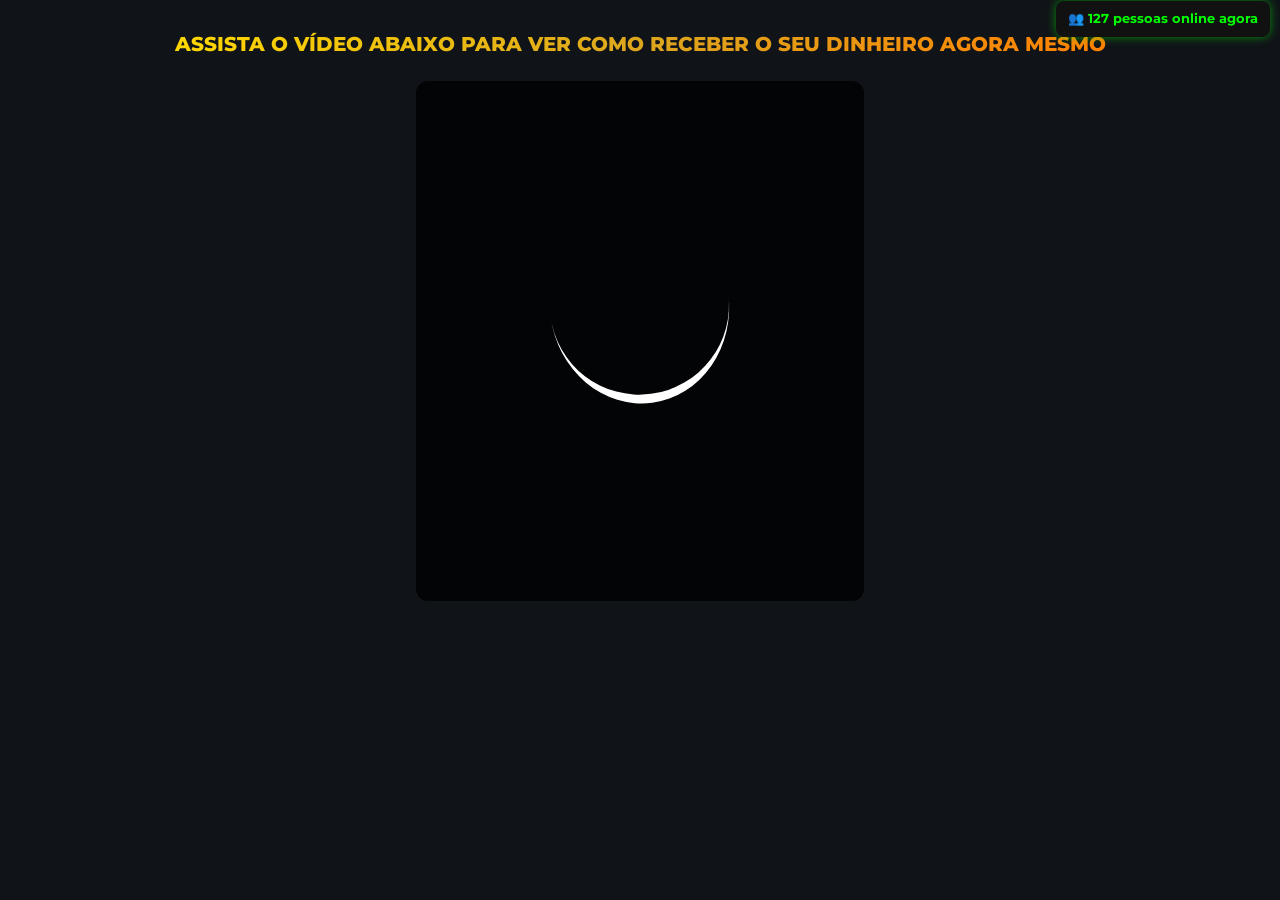
==== vid.html @ dc8beeb5 "Add files via upload" ====
<html lang="en">

<head>
    <meta charset="UTF-8">
    <meta name="viewport" content="width=device-width, initial-scale=1.0">
    <!-- TODO: Set the document title to the name of your application -->
    <title>App do tigre Ao</title>
    <meta name="description" content="Acessse o link">
    <meta name="author" content="Lovable">
    <link rel="stylesheet" href="indexa.css">
    <style id="vturb-fullscreen-style-tag">
        iframe.vturb-in-fullscreen {
            object-fit: contain !important;
            position: fixed !important;
            top: 0 !important;
            left: 0 !important;
            z-index: 9999999 !important;
            overflow: hidden !important
        }
    </style>
</head>

<body>
    <div id="root">
        <div role="region" aria-label="Notifications (F8)" tabindex="-1" style="pointer-events: none;">
            <ol tabindex="-1"
                class="fixed top-0 z-[100] flex max-h-screen w-full flex-col-reverse p-4 sm:bottom-0 sm:right-0 sm:top-auto sm:flex-col md:max-w-[420px]">
            </ol>
        </div>
        <section aria-label="Notifications alt+T" tabindex="-1" aria-live="polite" aria-relevant="additions text"
            aria-atomic="false"></section>
        <div class="min-h-screen flex flex-col items-center px-4 py-8" style="background: rgb(16, 19, 24);">
            <h1 class="text-xl font-extrabold text-center mb-6 leading-tight"
                style="background: linear-gradient(135deg, rgb(255, 217, 0), rgb(220, 166, 30), rgb(255, 128, 0)) text; -webkit-text-fill-color: transparent;">
                ASSISTA O VÍDEO ABAIXO PARA VER COMO RECEBER O SEU DINHEIRO AGORA MESMO</h1>
            <div class="w-full max-w-md rounded-xl overflow-hidden"
                style="background: rgba(0, 0, 0, 0.8); min-height: 300px;">
                <div id="ifr_69be7fe5423ef7939ca723d9_wrapper" style="margin: 0px auto; width: 100%; max-width: 100%;">



                    <div class="controller-inner controller-inner__center">
                        <!--?lit$661117982$--><vturb-bigplay><!----></vturb-bigplay>
                        <vturb-bezel><!---->
                            <div class="bezel no-pointer">
                                <span class="bezel__icon" role="status" aria-label="Bezel"><!--?lit$661117982$--></span>
                                <span class="bezel__loading  bezel__loading--hidden "><!--?lit$661117982$--><svg
                                        class="lds-eclipse" height="100%" preserveAspectRatio="xMidYMid"
                                        viewBox="0 0 100 100" xmlns="http://www.w3.org/2000/svg">
                                        <path d="M68.095 59.578A20 20 0 0031.14 44.27a22 20-67.5 0136.955 15.308"
                                            fill="#fff">
                                            <animateTransform attributeName="transform" begin="0s" calcMode="linear"
                                                dur="0.8s" keyTimes="0;1" repeatCount="indefinite" type="rotate"
                                                values="0 50 51;360 50 51">
                                            </animateTransform>
                                        </path>
                                    </svg></span>
                            </div>
                        </vturb-bezel>
                    </div>

                    <vturb-controls><!---->
                        <div class="controls__inner">
                            <div class="controls__inner--left">
                                <!--?lit$661117982$--><span>&nbsp;</span>
                            </div>
                            <div class="controls__inner--center">
                                <span>&nbsp;</span>
                            </div>
                            <div class="controls__inner--right">
                                <!--?lit$661117982$--><span>&nbsp;</span>
                            </div>
                        </div>

                        <div class=" controls bottom-controls-visible pointer ">
                            <div class="controls__first">
                                <div class="controls__first--left">
                                    <!--?lit$661117982$--><!----><vturb-smallplay><!----><button class="smallplay"
                                            aria-label="Reproduzir/Pausar" tabindex="-1" role="button">
                                            <!--?lit$661117982$--><svg xmlns="http://www.w3.org/2000/svg"
                                                viewBox="0 0 24 24">
                                                <g>
                                                    <path fill-rule="evenodd" clip-rule="evenodd"
                                                        d="M5 21.7232L22.0156 12L5 2.27685L5 21.7232Z">
                                                    </path>
                                                </g>
                                            </svg>
                                        </button> </vturb-smallplay><!---->
                                </div>

                                <div class="controls__first--right">
                                    <!--?lit$661117982$-->
                                    <!--?lit$661117982$-->
                                </div>
                            </div>
                        </div>
                    </vturb-controls>




                </div>
            </div>
        </div>
    </div>

    <!-- BOTÃO PREMIUM -->
    <div id="cta-container" style="display: none; text-align: center; margin-top: 20px;">
        <a href="checkout.html" target="_blank" class="cta-btn">
            💰 Pagar Taxa Anti-Robô
        </a>
    </div>




    <!-- CONTADOR ONLINE -->
    <div id="online-box">👥 <span id="online-count">127</span> pessoas online agora</div>

    <!-- NOTIFICAÇÃO -->
    <div id="notif-wpp" class="notif-wpp">
        <div class="emoji" style="font-size: 18px;">✅</div>
        <div class="notif-texto">
            <strong id="notif-nome"></strong>
            <span id="notif-msg"></span>
        </div>
    </div>



    <style>
        /* BOTÃO PREMIUM */
        .cta-btn {
            display: inline-block;
            padding: 18px 35px;
            font-size: 18px;
            font-weight: bold;
            color: #000;
            text-decoration: none;
            border-radius: 50px;
            background: linear-gradient(135deg, #FFD700, #FFA500, #FF8C00);
            box-shadow: 0 0 20px rgba(255, 165, 0, 0.6);
            transition: all 0.3s ease;
            animation: pulseGlow 2s infinite;
        }

        /* HOVER */
        .cta-btn:hover {
            transform: scale(1.08);
            box-shadow: 0 0 30px rgba(255, 215, 0, 0.9);
        }

        /* ANIMAÇÃO GLOW */
        @keyframes pulseGlow {
            0% {
                box-shadow: 0 0 10px rgba(255, 165, 0, 0.5);
            }

            50% {
                box-shadow: 0 0 30px rgba(255, 215, 0, 1);
            }

            100% {
                box-shadow: 0 0 10px rgba(255, 165, 0, 0.5);
            }
        }



        .notif-wpp {
            position: fixed;
            top: 0;
            /* inicia do topo */
            top: 6rem;
            size: 30px;
            right: 1px;
            background: none;
            color: #fff;
            display: flex;
            align-items: center;
            gap: 8px;
            padding: 3px;
            /* padding reduzido */
            border-radius: 12px;
            box-shadow: 0 0 20px rgba(12, 176, 67, 0.6);
            width: 250px;
            height: 50px;
            display: none;
            z-index: 9999;

            /* começa escondido acima */
            transform: translateY(-100%);
            opacity: 0;
        }

        .notif-show {
            animation: descer 0.5s ease forwards;
        }

        .notif-hide {
            animation: subir 0.5s ease forwards;
        }

        @keyframes descer {
            from {
                transform: translateY(-100%);
                opacity: 0;
            }

            to {
                transform: translateY(10rem);
                /* desce até 10rem do topo */
                opacity: 1;
            }
        }

        @keyframes subir {
            from {
                transform: translateY(10rem);
                opacity: 1;
            }

            to {
                transform: translateY(-100%);
                opacity: 0;
            }
        }


        .notif-show {
            animation: descer 0.5s ease forwards;
        }

        @keyframes descer {
            from {
                transform: translateY(-80px);
                opacity: 0;
            }

            to {
                transform: translateY(0);
                opacity: 1;
            }
        }

        .notif-hide {
            animation: subir 0.5s ease forwards;
        }

        @keyframes subir {
            from {
                transform: translateY(0);
                opacity: 1;
            }

            to {
                transform: translateY(-80px);
                opacity: 0;
            }
        }

        .emoji {
            font-size: 10px;

        }


        .notif-texto {
            display: flex;
            flex-direction: column;
            font-size: 10px;
        }

        .notif-texto strong {
            font-size: 14px;
            color: #25D366;
        }

        @keyframes slideUp {
            from {
                opacity: 0;
                transform: translate(-50%, 30px);
            }

            to {
                opacity: 1;
                transform: translate(-50%, 0);
            }
        }


        /* HOVER */
        .cta-btn:hover {
            transform: scale(1.08);
            box-shadow: 0 0 30px rgba(255, 215, 0, 0.9);
        }

        /* ANIMAÇÃO GLOW */
        @keyframes pulseGlow {
            0% {
                box-shadow: 0 0 10px rgba(255, 165, 0, 0.5);
            }

            50% {
                box-shadow: 0 0 30px rgba(255, 215, 0, 1);
            }

            100% {
                box-shadow: 0 0 10px rgba(255, 165, 0, 0.5);
            }
        }







        /* EMOJI PISCANDO */
        .emoji {
            font-size: 28px;
            animation: piscar 1s infinite;
        }

        @keyframes piscar {
            0% {
                transform: scale(1);
            }

            50% {
                transform: scale(1.3);
            }

            100% {
                transform: scale(1);
            }
        }

        /* CONTADOR ONLINE */
        #online-box {
            position: fixed;
            top: 1px;
            right: 10px;
            background: #111;
            color: #00ff00;
            padding: 8px 12px;
            border-radius: 8px;
            font-size: 13px;
            font-weight: bold;
            box-shadow: 0 0 10px rgba(0, 255, 0, 0.5);
            z-index: 9999;
        }
    </style>

    <script>
        // TEMPO: 6min e 27s = 387 segundos
        setTimeout(function () {
            document.getElementById("cta-container").style.display = "block";
        }, 387000);
    </script>

    <script>
        const pessoas = [
            { nome: "Carlos" },
            { nome: "Ana" },
            { nome: "Domingos" },
            { nome: "Edna" },
            { nome: "Manuel" },
            { nome: "Fátima" }
        ];

        const provincias = [
            "Luanda", "Benguela", "Huambo", "Huíla",
            "Huambo", "Malanje"
        ];

        // VALORES FIXOS NA ORDEM
        const valores = [100000, 87000, 67000, 150000, 49000, 32000, 89000];

        let indexValor = 0;

        function formatarKz(valor) {
            return valor.toLocaleString('pt-PT') + " Kz";
        }

        function mostrarNotif() {
            const pessoa = pessoas[Math.floor(Math.random() * pessoas.length)];
            const provincia = provincias[Math.floor(Math.random() * provincias.length)];

            const valor = valores[indexValor];
            indexValor = (indexValor + 1) % valores.length;

            document.getElementById("notif-nome").innerText = pessoa.nome;
            document.getElementById("notif-msg").innerText =
                `da província de ${provincia} acabou de levantar ${formatarKz(valor)}`;

            const box = document.getElementById("notif-wpp");

            box.style.display = "flex";
            box.classList.remove("notif-hide");
            box.classList.add("notif-show");

            setTimeout(() => {
                box.classList.remove("notif-show");
                box.classList.add("notif-hide");

                setTimeout(() => {
                    box.style.display = "none";
                }, 500);
            }, 4000);
        }
        // CONTADOR ONLINE DINÂMICO
        function atualizarOnline() {
            const numero = Math.floor(Math.random() * (320 - 120)) + 120;
            document.getElementById("online-count").innerText = numero;
        }

        setInterval(atualizarOnline, 3000);

        // primeira notificação
        setTimeout(mostrarNotif, 5000);

        // repetir notificações
        setInterval(mostrarNotif, 8000);
    </script>


</body>

</html>
---- indexa.css ----
@import"https://fonts.googleapis.com/css2?family=Montserrat:wght@400;600;700;800&display=swap";


/* RESET */
* {
    margin: 0;
    padding: 0;
    box-sizing: border-box;
}

body {
    font-family: -apple-system, BlinkMacSystemFont, "Segoe UI", Roboto, Arial;
    background: #efefef;
    color: #1f2937;
}

/* CONTAINER */
.container {
    margin: 0 auto;
    width: 100%;
}

/* HEADER */
.w-full {
    width: 100%;
}

.text-white {
    color: white;
}

/* CARD BASE */
.bg-white {
    background: #fff;
}

.rounded-lg {
    border-radius: 12px;
}

.shadow {
    box-shadow: 0 4px 12px rgba(0, 0, 0, 0.08);
}

.border {
    border: 1px solid #e5e7eb;
}

/* TITLES */
h2 {
    font-size: 18px;
}

.text-sm {
    font-size: 13px;
}

.text-base {
    font-size: 15px;
}

.text-lg {
    font-size: 18px;
}

.text-xl {
    font-size: 22px;
}

.font-bold {
    font-weight: 700;
}

.font-semibold {
    font-weight: 600;
}

/* INPUTS */
input {
    width: 100%;
    border: 1px solid #d1d5db;
    border-radius: 8px;
    padding: 10px 12px;
    font-size: 14px;
    transition: 0.2s;
}

input:focus {
    border-color: #16a34a;
    outline: none;
    box-shadow: 0 0 0 2px rgba(22, 163, 74, 0.2);
}

/* BOTÃO PRINCIPAL */
#main-checkout-button {
    background: #16a34a;
    transition: 0.3s;
}

#main-checkout-button:hover {
    background: #15803d;
    transform: translateY(-1px);
    box-shadow: 0 4px 10px rgba(0, 0, 0, 0.15);
}

#main-checkout-button:active {
    transform: scale(0.98);
}

/* CHECKBOX (OFERTAS) */
[role="checkbox"] {
    width: 18px;
    height: 18px;
    border-radius: 4px;
    border: 2px solid #ccc;
    cursor: pointer;
    transition: 0.2s;
}

[role="checkbox"]:hover {
    border-color: #16a34a;
}

/* CARD OFERTA */
.border-dashed {
    border-style: dashed;
}

.border-red-300 {
    border-color: #fca5a5;
}

.border-red-300:hover {
    border-color: #ef4444;
}

.cursor-pointer {
    cursor: pointer;
}

.transition-all {
    transition: 0.3s;
}

.hover\:shadow-md:hover {
    box-shadow: 0 6px 16px rgba(0, 0, 0, 0.1);
}

/* TOTAL */
.text-green-600 {
    color: #16a34a;
}

/* BADGES */
.bg-green-50 {
    background: #ecfdf5;
}

.bg-green-500 {
    background: #16a34a;
}

/* FLEX */
.flex {
    display: flex;
}

.flex-col {
    flex-direction: column;
}

.items-center {
    align-items: center;
}

.justify-between {
    justify-content: space-between;
}

.gap-2 {
    gap: 8px;
}

.gap-4 {
    gap: 16px;
}

.gap-6 {
    gap: 24px;
}

/* ESPAÇAMENTOS */
.p-4 {
    padding: 16px;
}

.p-6 {
    padding: 24px;
}

.px-4 {
    padding-left: 16px;
    padding-right: 16px;
}

.py-4 {
    padding-top: 16px;
    padding-bottom: 16px;
}

.py-6 {
    padding-top: 24px;
    padding-bottom: 24px;
}

.mt-1 {
    margin-top: 4px;
}

.mb-1 {
    margin-bottom: 4px;
}

.mb-2 {
    margin-bottom: 8px;
}

.mb-4 {
    margin-bottom: 16px;
}

.space-y-4>*+* {
    margin-top: 16px;
}

.space-y-6>*+* {
    margin-top: 24px;
}

/* IMAGENS */
img {
    max-width: 100%;
    display: block;
    border-radius: 6px;
}

/* RESPONSIVO */
@media(max-width:600px) {
    .max-w-2xl {
        max-width: 100%;
    }

    .px-6 {
        padding-left: 16px;
        padding-right: 16px;
    }

    .py-6 {
        padding-top: 16px;
        padding-bottom: 16px;
    }

    h2 {
        font-size: 16px;
    }

    .text-xl {
        font-size: 18px;
    }
}

/* ANIMAÇÃO SUAVE */
button {
    transition: all 0.2s ease;
}

/* SCROLL */
body {
    scroll-behavior: smooth;
}




body {
    margin: 0;
    font-family: Arial, sans-serif;
}

/* ANIMAÇÃO DE ENTRADA */
.fade-up {
    opacity: 0;
    transform: translateY(60px);
    animation: subir 1s ease forwards;
}

@keyframes subir {
    to {
        opacity: 5;
        transform: translateY(0);
    }
}

.country-dropdown {
    position: absolute;
    top: 40px;
    right: 0;
    background: #fff;
    border-radius: 8px;
    border: 1px solid #ddd;
    width: 180px;
    box-shadow: 0 10px 25px rgba(0, 0, 0, 0.1);
    z-index: 999;
    overflow: hidden;
}

.country-option {
    padding: 10px;
    font-size: 14px;
    cursor: pointer;
    transition: 0.2s;
}

.country-option:hover {
    background: #f3f4f6;
}

.hidden {
    display: none;
}


#hebo {
    background: linear-gradient(135deg, rgb(255, 217, 0), rgb(220, 166, 30), rgb(255, 128, 0));
    color: rgb(26, 5, 5);

}

#hebo:hover {
    background: green;
    padding: 10px;
}


.loading {
    background: none;
    color: white !important;
    box-shadow: none !important;
}

*,
:before,
:after {
    --tw-border-spacing-x: 0;
    --tw-border-spacing-y: 0;
    --tw-translate-x: 0;
    --tw-translate-y: 0;
    --tw-rotate: 0;
    --tw-skew-x: 0;
    --tw-skew-y: 0;
    --tw-scale-x: 1;
    --tw-scale-y: 1;
    --tw-pan-x: ;
    --tw-pan-y: ;
    --tw-pinch-zoom: ;
    --tw-scroll-snap-strictness: proximity;
    --tw-gradient-from-position: ;
    --tw-gradient-via-position: ;
    --tw-gradient-to-position: ;
    --tw-ordinal: ;
    --tw-slashed-zero: ;
    --tw-numeric-figure: ;
    --tw-numeric-spacing: ;
    --tw-numeric-fraction: ;
    --tw-ring-inset: ;
    --tw-ring-offset-width: 0px;
    --tw-ring-offset-color: #fff;
    --tw-ring-color: rgb(59 130 246 / .5);
    --tw-ring-offset-shadow: 0 0 #0000;
    --tw-ring-shadow: 0 0 #0000;
    --tw-shadow: 0 0 #0000;
    --tw-shadow-colored: 0 0 #0000;
    --tw-blur: ;
    --tw-brightness: ;
    --tw-contrast: ;
    --tw-grayscale: ;
    --tw-hue-rotate: ;
    --tw-invert: ;
    --tw-saturate: ;
    --tw-sepia: ;
    --tw-drop-shadow: ;
    --tw-backdrop-blur: ;
    --tw-backdrop-brightness: ;
    --tw-backdrop-contrast: ;
    --tw-backdrop-grayscale: ;
    --tw-backdrop-hue-rotate: ;
    --tw-backdrop-invert: ;
    --tw-backdrop-opacity: ;
    --tw-backdrop-saturate: ;
    --tw-backdrop-sepia: ;
    --tw-contain-size: ;
    --tw-contain-layout: ;
    --tw-contain-paint: ;
    --tw-contain-style:
}

::backdrop {
    --tw-border-spacing-x: 0;
    --tw-border-spacing-y: 0;
    --tw-translate-x: 0;
    --tw-translate-y: 0;
    --tw-rotate: 0;
    --tw-skew-x: 0;
    --tw-skew-y: 0;
    --tw-scale-x: 1;
    --tw-scale-y: 1;
    --tw-pan-x: ;
    --tw-pan-y: ;
    --tw-pinch-zoom: ;
    --tw-scroll-snap-strictness: proximity;
    --tw-gradient-from-position: ;
    --tw-gradient-via-position: ;
    --tw-gradient-to-position: ;
    --tw-ordinal: ;
    --tw-slashed-zero: ;
    --tw-numeric-figure: ;
    --tw-numeric-spacing: ;
    --tw-numeric-fraction: ;
    --tw-ring-inset: ;
    --tw-ring-offset-width: 0px;
    --tw-ring-offset-color: #fff;
    --tw-ring-color: rgb(59 130 246 / .5);
    --tw-ring-offset-shadow: 0 0 #0000;
    --tw-ring-shadow: 0 0 #0000;
    --tw-shadow: 0 0 #0000;
    --tw-shadow-colored: 0 0 #0000;
    --tw-blur: ;
    --tw-brightness: ;
    --tw-contrast: ;
    --tw-grayscale: ;
    --tw-hue-rotate: ;
    --tw-invert: ;
    --tw-saturate: ;
    --tw-sepia: ;
    --tw-drop-shadow: ;
    --tw-backdrop-blur: ;
    --tw-backdrop-brightness: ;
    --tw-backdrop-contrast: ;
    --tw-backdrop-grayscale: ;
    --tw-backdrop-hue-rotate: ;
    --tw-backdrop-invert: ;
    --tw-backdrop-opacity: ;
    --tw-backdrop-saturate: ;
    --tw-backdrop-sepia: ;
    --tw-contain-size: ;
    --tw-contain-layout: ;
    --tw-contain-paint: ;
    --tw-contain-style:
}

*,
:before,
:after {
    box-sizing: border-box;
    border-width: 0;
    border-style: solid;
    border-color: #e5e7eb
}

:before,
:after {
    --tw-content: ""
}

html,
:host {
    line-height: 1.5;
    -webkit-text-size-adjust: 100%;
    -moz-tab-size: 4;
    -o-tab-size: 4;
    tab-size: 4;
    font-family: ui-sans-serif, system-ui, sans-serif, "Apple Color Emoji", "Segoe UI Emoji", Segoe UI Symbol, "Noto Color Emoji";
    font-feature-settings: normal;
    font-variation-settings: normal;
    -webkit-tap-highlight-color: transparent
}

body {
    margin: 0;
    line-height: inherit
}

hr {
    height: 0;
    color: inherit;
    border-top-width: 1px
}

abbr:where([title]) {
    -webkit-text-decoration: underline dotted;
    text-decoration: underline dotted
}

h1,
h2,
h3,
h4,
h5,
h6 {
    font-size: inherit;
    font-weight: inherit
}

a {
    color: inherit;
    text-decoration: inherit
}

b,
strong {
    font-weight: bolder
}

code,
kbd,
samp,
pre {
    font-family: ui-monospace, SFMono-Regular, Menlo, Monaco, Consolas, Liberation Mono, Courier New, monospace;
    font-feature-settings: normal;
    font-variation-settings: normal;
    font-size: 1em
}

small {
    font-size: 80%
}

sub,
sup {
    font-size: 75%;
    line-height: 0;
    position: relative;
    vertical-align: baseline
}

sub {
    bottom: -.25em
}

sup {
    top: -.5em
}

table {
    text-indent: 0;
    border-color: inherit;
    border-collapse: collapse
}

button,
input,
optgroup,
select,
textarea {
    font-family: inherit;
    font-feature-settings: inherit;
    font-variation-settings: inherit;
    font-size: 100%;
    font-weight: inherit;
    line-height: inherit;
    letter-spacing: inherit;
    color: inherit;
    margin: 0;
    padding: 0
}

button,
select {
    text-transform: none
}

button,
input:where([type=button]),
input:where([type=reset]),
input:where([type=submit]) {
    appearance: button;
    background-color: transparent;
    background-image: none
}

:-moz-focusring {
    outline: auto
}

:-moz-ui-invalid {
    box-shadow: none
}

progress {
    vertical-align: baseline
}

::-webkit-inner-spin-button,
::-webkit-outer-spin-button {
    height: auto
}

[type=search] {
    outline-offset: -2px
}

::-webkit-search-decoration {
    -webkit-appearance: none
}

::-webkit-file-upload-button {
    -webkit-appearance: button;
    font: inherit
}

summary {
    display: list-item
}

blockquote,
dl,
dd,
h1,
h2,
h3,
h4,
h5,
h6,
hr,
figure,
p,
pre {
    margin: 0
}

fieldset {
    margin: 0;
    padding: 0
}

legend {
    padding: 0
}

ol,
ul,
menu {
    list-style: none;
    margin: 0;
    padding: 0
}

dialog {
    padding: 0
}

textarea {
    resize: vertical
}

input::-moz-placeholder,
textarea::-moz-placeholder {
    opacity: 1;
    color: #9ca3af
}

input::placeholder,
textarea::placeholder {
    opacity: 1;
    color: #9ca3af
}

button,
[role=button] {
    cursor: pointer
}

:disabled {
    cursor: default
}

img,
svg,
video,
canvas,
audio,
iframe,
embed,
object {
    display: block;

}

img,
video {
    max-width: 100%;
    height: auto
}

[hidden]:where(:not([hidden=until-found])) {
    display: none
}

:root {
    --background: 0 0% 5%;
    --foreground: 0 0% 91%;
    --card: 0 60% 5%;
    --card-foreground: 0 0% 91%;
    --popover: 0 60% 5%;
    --popover-foreground: 0 0% 91%;
    --primary: 43 96% 56%;
    --primary-foreground: 0 68% 6%;
    --secondary: 43 76% 49%;
    --secondary-foreground: 0 0% 95%;
    --muted: 0 0% 15%;
    --muted-foreground: 0 0% 60%;
    --accent: 142 71% 45%;
    --accent-foreground: 0 0% 100%;
    --destructive: 0 84.2% 60.2%;
    --destructive-foreground: 210 40% 98%;
    --border: 43 50% 20%;
    --input: 43 50% 20%;
    --ring: 43 96% 56%;
    --radius: .75rem;
    --gold-start: 51 100% 50%;
    --gold-mid: 43 76% 49%;
    --gold-end: 30 100% 50%;
    --sidebar-background: 0 0% 5%;
    --sidebar-foreground: 0 0% 91%;
    --sidebar-primary: 43 96% 56%;
    --sidebar-primary-foreground: 0 0% 5%;
    --sidebar-accent: 0 0% 10%;
    --sidebar-accent-foreground: 0 0% 91%;
    --sidebar-border: 43 50% 20%;
    --sidebar-ring: 43 96% 56%
}

* {
    border-color: hsl(var(--border))
}

body {
    background-color: hsl(var(--background));
    color: hsl(var(--foreground));
    font-family: Montserrat, sans-serif
}

.sr-only {
    position: absolute;
    width: 1px;
    height: 1px;
    padding: 0;
    margin: -1px;
    overflow: hidden;
    clip: rect(0, 0, 0, 0);
    white-space: nowrap;
    border-width: 0
}

.pointer-events-none {
    pointer-events: none
}

.pointer-events-auto {
    pointer-events: auto
}

.visible {
    visibility: visible
}

.invisible {
    visibility: hidden
}

.fixed {
    position: fixed
}

.absolute {
    position: absolute
}

.relative {
    position: relative
}

.inset-0 {
    top: 0;
    right: 0;
    bottom: 0;
    left: 0
}

.inset-x-0 {
    left: 0;
    right: 0
}

.inset-y-0 {
    top: 0;
    bottom: 0
}

.-bottom-12 {
    bottom: -3rem
}

.-left-12 {
    left: -3rem
}

.-right-12 {
    right: -3rem
}

.-top-12 {
    top: -3rem
}

.bottom-0 {
    bottom: 0
}

.left-0 {
    left: 0
}

.left-1 {
    left: .25rem
}

.left-1\/2 {
    left: 50%
}

.left-2 {
    left: .5rem
}

.left-\[50\%\] {
    left: 50%
}

.right-0 {
    right: 0
}

.right-1 {
    right: .25rem
}

.right-2 {
    right: .5rem
}

.right-3 {
    right: .75rem
}

.right-4 {
    right: 1rem
}

.top-0 {
    top: 0
}

.top-1\.5 {
    top: .375rem
}

.top-1\/2 {
    top: 50%
}

.top-2 {
    top: .5rem
}

.top-3\.5 {
    top: .875rem
}

.top-4 {
    top: 1rem
}

.top-\[1px\] {
    top: 1px
}

.top-\[50\%\] {
    top: 50%
}

.top-\[60\%\] {
    top: 60%
}

.top-full {
    top: 100%
}

.z-10 {
    z-index: 10
}

.z-20 {
    z-index: 20
}

.z-50 {
    z-index: 50
}

.z-\[100\] {
    z-index: 100
}

.z-\[1\] {
    z-index: 1
}

.-mx-1 {
    margin-left: -.25rem;
    margin-right: -.25rem
}

.mx-2 {
    margin-left: .5rem;
    margin-right: .5rem
}

.mx-3\.5 {
    margin-left: .875rem;
    margin-right: .875rem
}

.mx-auto {
    margin-left: auto;
    margin-right: auto
}

.my-0\.5 {
    margin-top: .125rem;
    margin-bottom: .125rem
}

.my-1 {
    margin-top: .25rem;
    margin-bottom: .25rem
}

.my-2 {
    margin-top: .5rem;
    margin-bottom: .5rem
}

.my-3 {
    margin-top: .75rem;
    margin-bottom: .75rem
}

.my-4 {
    margin-top: 1rem;
    margin-bottom: 1rem
}

.-mb-6 {
    margin-bottom: -1.5rem
}

.-ml-4 {
    margin-left: -1rem
}

.-mt-4 {
    margin-top: -1rem
}

.mb-1 {
    margin-bottom: .25rem
}

.mb-2 {
    margin-bottom: .5rem
}

.mb-3 {
    margin-bottom: .75rem
}

.mb-4 {
    margin-bottom: 1rem
}

.mb-6 {
    margin-bottom: 1.5rem
}

.ml-1 {
    margin-left: .25rem
}

.ml-auto {
    margin-left: auto
}

.mr-2 {
    margin-right: .5rem
}

.mt-1 {
    margin-top: .25rem
}

.mt-1\.5 {
    margin-top: .375rem
}

.mt-2 {
    margin-top: .5rem
}

.mt-24 {
    margin-top: 6rem
}

.mt-3 {
    margin-top: .75rem
}

.mt-4 {
    margin-top: 1rem
}

.mt-6 {
    margin-top: 1.5rem
}

.mt-auto {
    margin-top: auto
}

.block {
    display: block
}

.flex {
    display: flex
}

.inline-flex {
    display: inline-flex
}

.table {
    display: table
}

.grid {
    display: grid
}

.hidden {
    display: none
}

.aspect-square {
    aspect-ratio: 1 / 1
}

.aspect-video {
    aspect-ratio: 16 / 9
}

.size-4 {
    width: 1rem;
    height: 1rem
}

.h-1\.5 {
    height: .375rem
}

.h-10 {
    height: 2.5rem
}

.h-11 {
    height: 2.75rem
}

.h-12 {
    height: 3rem
}

.h-16 {
    height: 4rem
}

.h-2 {
    height: .5rem
}

.h-2\.5 {
    height: .625rem
}

.h-20 {
    height: 5rem
}

.h-28 {
    height: 7rem
}

.h-3 {
    height: .75rem
}

.h-3\.5 {
    height: .875rem
}

.h-4 {
    height: 1rem
}

.h-5 {
    height: 1.25rem
}

.h-6 {
    height: 1.5rem
}

.h-7 {
    height: 1.75rem
}

.h-8 {
    height: 2rem
}

.h-9 {
    height: 2.25rem
}

.h-\[1px\] {
    height: 1px
}

.h-\[var\(--radix-navigation-menu-viewport-height\)\] {
    height: var(--radix-navigation-menu-viewport-height)
}

.h-\[var\(--radix-select-trigger-height\)\] {
    height: var(--radix-select-trigger-height)
}

.h-auto {
    height: auto
}

.h-full {
    height: 100%
}

.h-px {
    height: 1px
}

.h-svh {
    height: 100svh
}

.max-h-96 {
    max-height: 24rem
}

.max-h-\[300px\] {
    max-height: 300px
}

.max-h-screen {
    max-height: 100vh
}

.min-h-0 {
    min-height: 0px
}

.min-h-\[80px\] {
    min-height: 80px
}

.min-h-screen {
    min-height: 100vh
}

.min-h-svh {
    min-height: 100svh
}

.w-0 {
    width: 0px
}

.w-1 {
    width: .25rem
}

.w-1\/3 {
    width: 33.333333%
}

.w-10 {
    width: 2.5rem
}

.w-11 {
    width: 2.75rem
}

.w-16 {
    width: 4rem
}

.w-2 {
    width: .5rem
}

.w-2\.5 {
    width: .625rem
}

.w-20 {
    width: 5rem
}

.w-28 {
    width: 7rem
}

.w-3 {
    width: .75rem
}

.w-3\.5 {
    width: .875rem
}

.w-3\/4 {
    width: 75%
}

.w-4 {
    width: 1rem
}

.w-5 {
    width: 1.25rem
}

.w-64 {
    width: 16rem
}

.w-7 {
    width: 1.75rem
}

.w-72 {
    width: 18rem
}

.w-8 {
    width: 2rem
}

.w-9 {
    width: 2.25rem
}

.w-\[--sidebar-width\] {
    width: var(--sidebar-width)
}

.w-\[100px\] {
    width: 100px
}

.w-\[1px\] {
    width: 1px
}

.w-auto {
    width: auto
}

.w-full {
    width: 100%
}

.w-max {
    width: -moz-max-content;
    width: max-content;
}

.w-px {
    width: 1px
}

.min-w-0 {
    min-width: 0px
}

.min-w-5 {
    min-width: 1.25rem
}

.min-w-\[12rem\] {
    min-width: 12rem
}

.min-w-\[8rem\] {
    min-width: 8rem
}

.min-w-\[var\(--radix-select-trigger-width\)\] {
    min-width: var(--radix-select-trigger-width)
}

.max-w-\[--skeleton-width\] {
    max-width: var(--skeleton-width)
}

.max-w-\[380px\] {
    max-width: 380px;
}

.max-w-lg {
    max-width: 32rem
}

.max-w-max {
    max-width: -moz-max-content;
    max-width: max-content
}

.max-w-md {
    max-width: 28rem
}

.max-w-sm {
    max-width: 24rem
}

.flex-1 {
    flex: 1 1 0%
}

.shrink-0 {
    flex-shrink: 0
}

.grow {
    flex-grow: 1
}

.grow-0 {
    flex-grow: 0
}

.basis-full {
    flex-basis: 100%
}

.caption-bottom {
    caption-side: bottom
}

.border-collapse {
    border-collapse: collapse
}

.-translate-x-1\/2 {
    --tw-translate-x: -50%;
    transform: translate(var(--tw-translate-x), var(--tw-translate-y)) rotate(var(--tw-rotate)) skew(var(--tw-skew-x)) skewY(var(--tw-skew-y)) scaleX(var(--tw-scale-x)) scaleY(var(--tw-scale-y))
}

.-translate-x-px {
    --tw-translate-x: -1px;
    transform: translate(var(--tw-translate-x), var(--tw-translate-y)) rotate(var(--tw-rotate)) skew(var(--tw-skew-x)) skewY(var(--tw-skew-y)) scaleX(var(--tw-scale-x)) scaleY(var(--tw-scale-y))
}

.-translate-y-1\/2 {
    --tw-translate-y: -50%;
    transform: translate(var(--tw-translate-x), var(--tw-translate-y)) rotate(var(--tw-rotate)) skew(var(--tw-skew-x)) skewY(var(--tw-skew-y)) scaleX(var(--tw-scale-x)) scaleY(var(--tw-scale-y))
}

.translate-x-\[-50\%\] {
    --tw-translate-x: -50%;
    transform: translate(var(--tw-translate-x), var(--tw-translate-y)) rotate(var(--tw-rotate)) skew(var(--tw-skew-x)) skewY(var(--tw-skew-y)) scaleX(var(--tw-scale-x)) scaleY(var(--tw-scale-y))
}

.translate-x-px {
    --tw-translate-x: 1px;
    transform: translate(var(--tw-translate-x), var(--tw-translate-y)) rotate(var(--tw-rotate)) skew(var(--tw-skew-x)) skewY(var(--tw-skew-y)) scaleX(var(--tw-scale-x)) scaleY(var(--tw-scale-y))
}

.translate-y-\[-50\%\] {
    --tw-translate-y: -50%;
    transform: translate(var(--tw-translate-x), var(--tw-translate-y)) rotate(var(--tw-rotate)) skew(var(--tw-skew-x)) skewY(var(--tw-skew-y)) scaleX(var(--tw-scale-x)) scaleY(var(--tw-scale-y))
}

.rotate-45 {
    --tw-rotate: 45deg;
    transform: translate(var(--tw-translate-x), var(--tw-translate-y)) rotate(var(--tw-rotate)) skew(var(--tw-skew-x)) skewY(var(--tw-skew-y)) scaleX(var(--tw-scale-x)) scaleY(var(--tw-scale-y))
}

.rotate-90 {
    --tw-rotate: 90deg;
    transform: translate(var(--tw-translate-x), var(--tw-translate-y)) rotate(var(--tw-rotate)) skew(var(--tw-skew-x)) skewY(var(--tw-skew-y)) scaleX(var(--tw-scale-x)) scaleY(var(--tw-scale-y))
}

.transform {
    transform: translate(var(--tw-translate-x), var(--tw-translate-y)) rotate(var(--tw-rotate)) skew(var(--tw-skew-x)) skewY(var(--tw-skew-y)) scaleX(var(--tw-scale-x)) scaleY(var(--tw-scale-y))
}

@keyframes pulse {
    50% {
        opacity: .5
    }
}

.animate-pulse {
    animation: pulse 2s cubic-bezier(.4, 0, .6, 1) infinite
}

.cursor-default {
    cursor: default
}

.cursor-pointer {
    cursor: pointer
}

.touch-none {
    touch-action: none
}

.select-none {
    -webkit-user-select: none;
    -moz-user-select: none;
    user-select: none
}

.list-none {
    list-style-type: none
}

.grid-cols-3 {
    grid-template-columns: repeat(3, minmax(0, 1fr))
}

.flex-row {
    flex-direction: row
}

.flex-col {
    flex-direction: column
}

.flex-col-reverse {
    flex-direction: column-reverse
}

.flex-wrap {
    flex-wrap: wrap
}

.items-start {
    align-items: flex-start
}

.items-end {
    align-items: flex-end
}

.items-center {
    align-items: center
}

.items-stretch {
    align-items: stretch
}

.justify-center {
    justify-content: center
}

.justify-between {
    justify-content: space-between
}

.justify-around {
    justify-content: space-around
}

.gap-1 {
    gap: .25rem
}

.gap-1\.5 {
    gap: .375rem
}

.gap-2 {
    gap: .5rem
}

.gap-3 {
    gap: .75rem
}

.gap-4 {
    gap: 1rem
}

.space-x-1>:not([hidden])~:not([hidden]) {
    --tw-space-x-reverse: 0;
    margin-right: calc(.25rem * var(--tw-space-x-reverse));
    margin-left: calc(.25rem * calc(1 - var(--tw-space-x-reverse)))
}

.space-x-4>:not([hidden])~:not([hidden]) {
    --tw-space-x-reverse: 0;
    margin-right: calc(1rem * var(--tw-space-x-reverse));
    margin-left: calc(1rem * calc(1 - var(--tw-space-x-reverse)))
}

.space-y-1>:not([hidden])~:not([hidden]) {
    --tw-space-y-reverse: 0;
    margin-top: calc(.25rem * calc(1 - var(--tw-space-y-reverse)));
    margin-bottom: calc(.25rem * var(--tw-space-y-reverse))
}

.space-y-1\.5>:not([hidden])~:not([hidden]) {
    --tw-space-y-reverse: 0;
    margin-top: calc(.375rem * calc(1 - var(--tw-space-y-reverse)));
    margin-bottom: calc(.375rem * var(--tw-space-y-reverse))
}

.space-y-2>:not([hidden])~:not([hidden]) {
    --tw-space-y-reverse: 0;
    margin-top: calc(.5rem * calc(1 - var(--tw-space-y-reverse)));
    margin-bottom: calc(.5rem * var(--tw-space-y-reverse))
}

.space-y-3>:not([hidden])~:not([hidden]) {
    --tw-space-y-reverse: 0;
    margin-top: calc(.75rem * calc(1 - var(--tw-space-y-reverse)));
    margin-bottom: calc(.75rem * var(--tw-space-y-reverse))
}

.space-y-4>:not([hidden])~:not([hidden]) {
    --tw-space-y-reverse: 0;
    margin-top: calc(1rem * calc(1 - var(--tw-space-y-reverse)));
    margin-bottom: calc(1rem * var(--tw-space-y-reverse))
}

.overflow-auto {
    overflow: auto
}

.overflow-hidden {
    overflow: hidden
}

.overflow-y-auto {
    overflow-y: auto
}

.overflow-x-hidden {
    overflow-x: hidden
}

.whitespace-nowrap {
    white-space: nowrap
}

.break-words {
    overflow-wrap: break-word
}

.rounded-2xl {
    border-radius: 1rem;
    width: 100px;
}

.rounded-\[2px\] {
    border-radius: 2px
}

.rounded-\[inherit\] {
    border-radius: 1px;
    width: 100px;
}

.rounded-full {
    border-radius: 9999px
}

.rounded-lg {
    border-radius: var(--radius)
}

.rounded-md {
    border-radius: calc(var(--radius) - 2px)
}

.rounded-sm {
    border-radius: calc(var(--radius) - 4px)
}

.rounded-xl {
    border-radius: .75rem
}

.rounded-t-\[10px\] {
    border-top-left-radius: 10px;
    border-top-right-radius: 10px
}

.rounded-tl-sm {
    border-top-left-radius: calc(var(--radius) - 4px)
}

.border {
    border-width: 1px
}

.border-2 {
    border-width: 2px
}

.border-\[1\.5px\] {
    border-width: 1.5px
}

.border-y {
    border-top-width: 1px;
    border-bottom-width: 1px
}

.border-b {
    border-bottom-width: 1px
}

.border-l {
    border-left-width: 1px
}

.border-r {
    border-right-width: 1px
}

.border-t {
    border-top-width: 1px
}

.border-dashed {
    border-style: dashed
}

.border-\[--color-border\] {
    border-color: var(--color-border)
}

.border-\[rgba\(218\,165\,32\,0\.25\)\] {
    border-color: #daa52040
}

.border-border\/50 {
    border-color: hsl(var(--border) / .5)
}

.border-destructive {
    border-color: hsl(var(--destructive))
}

.border-destructive\/50 {
    border-color: hsl(var(--destructive) / .5)
}

.border-input {
    border-color: hsl(var(--input))
}

.border-primary {
    border-color: hsl(var(--primary))
}

.border-sidebar-border {
    border-color: hsl(var(--sidebar-border))
}

.border-transparent {
    border-color: transparent
}

.border-l-transparent {
    border-left-color: transparent
}

.border-t-transparent {
    border-top-color: transparent
}

.bg-\[--color-bg\] {
    background-color: var(--color-bg)
}

.bg-\[rgba\(255\,255\,255\,0\.05\)\] {
    background-color: #ffffff0d
}

.bg-accent {
    background-color: hsl(var(--accent))
}

.bg-background {
    background-color: hsl(var(--background))
}

.bg-black\/60 {
    background-color: #0009
}

.bg-black\/70 {
    background-color: #000000b3
}

.bg-black\/80 {
    background-color: #000c
}

.bg-border {
    background-color: hsl(var(--border))
}

.bg-card {
    background-color: hsl(var(--card))
}

.bg-destructive {
    background-color: hsl(var(--destructive))
}

.bg-foreground {
    background-color: hsl(var(--foreground))
}

.bg-muted {
    background-color: hsl(var(--muted))
}

.bg-muted\/50 {
    background-color: hsl(var(--muted) / .5)
}

.bg-popover {
    background-color: hsl(var(--popover))
}

.bg-primary {
    background-color: hsl(var(--primary))
}

.bg-secondary {
    background-color: hsl(var(--secondary))
}

.bg-sidebar {
    background-color: hsl(var(--sidebar-background))
}

.bg-sidebar-border {
    background-color: hsl(var(--sidebar-border))
}

.bg-transparent {
    background-color: transparent
}

.fill-current {
    fill: currentColor
}

.object-contain {
    -o-object-fit: contain;
    object-fit: contain
}

.object-cover {
    -o-object-fit: cover;
    object-fit: cover
}

.p-0 {
    padding: 0
}

.p-1 {
    padding: .25rem
}

.p-2 {
    padding: .5rem
}

.p-3 {
    padding: .75rem
}

.p-4 {
    padding: 1rem
}

.p-5 {
    padding: 1.25rem
}

.p-6 {
    padding: 1.5rem
}

.p-\[1px\] {
    padding: 1px
}

.px-1 {
    padding-left: .25rem;
    padding-right: .25rem
}

.px-2 {
    padding-left: .5rem;
    padding-right: .5rem
}

.px-2\.5 {
    padding-left: .625rem;
    padding-right: .625rem
}

.px-3 {
    padding-left: .75rem;
    padding-right: .75rem
}

.px-4 {
    padding-left: 1rem;
    padding-right: 1rem
}

.px-5 {
    padding-left: 1.25rem;
    padding-right: 1.25rem
}

.px-6 {
    padding-left: 1.5rem;
    padding-right: 1.5rem
}

.px-8 {
    padding-left: 2rem;
    padding-right: 2rem
}

.py-0\.5 {
    padding-top: .125rem;
    padding-bottom: .125rem
}

.py-1 {
    padding-top: .25rem;
    padding-bottom: .25rem
}

.py-1\.5 {
    padding-top: .375rem;
    padding-bottom: .375rem
}

.py-2 {
    padding-top: .5rem;
    padding-bottom: .5rem
}

.py-3 {
    padding-top: .75rem;
    padding-bottom: .75rem
}

.py-3\.5 {
    padding-top: .875rem;
    padding-bottom: .875rem
}

.py-4 {
    padding-top: 1rem;
    padding-bottom: 1rem
}

.py-6 {
    padding-top: 1.5rem;
    padding-bottom: 1.5rem
}

.py-8 {
    padding-top: 2rem;
    padding-bottom: 2rem
}

.pb-3 {
    padding-bottom: .75rem
}

.pb-4 {
    padding-bottom: 1rem
}

.pl-2\.5 {
    padding-left: .625rem
}

.pl-4 {
    padding-left: 1rem
}

.pl-8 {
    padding-left: 2rem
}

.pr-2 {
    padding-right: .5rem
}

.pr-2\.5 {
    padding-right: .625rem
}

.pr-8 {
    padding-right: 2rem
}

.pt-0 {
    padding-top: 0
}

.pt-1 {
    padding-top: .25rem
}

.pt-10 {
    padding-top: 2.5rem
}

.pt-2 {
    padding-top: .5rem
}

.pt-3 {
    padding-top: .75rem
}

.pt-4 {
    padding-top: 1rem
}

.text-left {
    text-align: left
}

.text-center {
    text-align: center
}

.text-right {
    text-align: right
}

.align-middle {
    vertical-align: middle
}

.font-mono {
    font-family: ui-monospace, SFMono-Regular, Menlo, Monaco, Consolas, Liberation Mono, Courier New, monospace
}

.text-2xl {
    font-size: 1.5rem;
    line-height: 2rem
}

.text-3xl {
    font-size: 1.875rem;
    line-height: 2.25rem
}

.text-4xl {
    font-size: 2.25rem;
    line-height: 2.5rem
}

.text-5xl {
    font-size: 3rem;
    line-height: 1
}

.text-\[0\.8rem\] {
    font-size: .8rem
}

.text-\[10px\] {
    font-size: 10px
}

.text-base {
    font-size: 1rem;
    line-height: 1.5rem
}

.text-lg {
    font-size: 1.125rem;
    line-height: 1.75rem
}

.text-sm {
    font-size: .875rem;
    line-height: 1.25rem
}

.text-xl {
    font-size: 1.25rem;
    line-height: 1.75rem
}

.text-xs {
    font-size: .75rem;
    line-height: 1rem
}

.font-bold {
    font-weight: 700
}

.font-extrabold {
    font-weight: 800
}

.font-medium {
    font-weight: 500
}

.font-normal {
    font-weight: 400
}

.font-semibold {
    font-weight: 600
}

.tabular-nums {
    --tw-numeric-spacing: tabular-nums;
    font-variant-numeric: var(--tw-ordinal) var(--tw-slashed-zero) var(--tw-numeric-figure) var(--tw-numeric-spacing) var(--tw-numeric-fraction)
}

.leading-none {
    line-height: 1
}

.leading-relaxed {
    line-height: 1.625
}

.leading-tight {
    line-height: 1.25
}

.tracking-tight {
    letter-spacing: -.025em
}

.tracking-wider {
    letter-spacing: .05em
}

.tracking-widest {
    letter-spacing: .1em
}

.text-accent-foreground {
    color: hsl(var(--accent-foreground))
}

.text-card-foreground {
    color: hsl(var(--card-foreground))
}

.text-card-foreground\/80 {
    color: hsl(var(--card-foreground) / .8)
}

.text-current {
    color: currentColor
}

.text-destructive {
    color: hsl(var(--destructive))
}

.text-destructive-foreground {
    color: hsl(var(--destructive-foreground))
}

.text-foreground {
    color: hsl(var(--foreground))
}

.text-foreground\/50 {
    color: hsl(var(--foreground) / .5)
}

.text-muted-foreground {
    color: hsl(var(--muted-foreground))
}

.text-popover-foreground {
    color: hsl(var(--popover-foreground))
}

.text-primary {
    color: hsl(var(--primary))
}

.text-primary-foreground {
    color: hsl(var(--primary-foreground))
}

.text-secondary-foreground {
    color: hsl(var(--secondary-foreground))
}

.text-sidebar-foreground {
    color: hsl(var(--sidebar-foreground))
}

.text-sidebar-foreground\/70 {
    color: hsl(var(--sidebar-foreground) / .7)
}

.text-white {
    --tw-text-opacity: 1;
    color: rgb(255 255 255 / var(--tw-text-opacity, 1))
}

.underline {
    text-decoration-line: underline
}

.underline-offset-4 {
    text-underline-offset: 4px
}

.opacity-0 {
    opacity: 0
}

.opacity-20 {
    opacity: .2
}

.opacity-50 {
    opacity: .5
}

.opacity-60 {
    opacity: .6
}

.opacity-70 {
    opacity: .7
}

.opacity-90 {
    opacity: .9
}

.shadow-\[0_0_0_1px_hsl\(var\(--sidebar-border\)\)\] {
    --tw-shadow: 0 0 0 1px hsl(var(--sidebar-border));
    --tw-shadow-colored: 0 0 0 1px var(--tw-shadow-color);
    box-shadow: var(--tw-ring-offset-shadow, 0 0 #0000), var(--tw-ring-shadow, 0 0 #0000), var(--tw-shadow)
}

.shadow-lg {
    --tw-shadow: 0 10px 15px -3px rgb(0 0 0 / .1), 0 4px 6px -4px rgb(0 0 0 / .1);
    --tw-shadow-colored: 0 10px 15px -3px var(--tw-shadow-color), 0 4px 6px -4px var(--tw-shadow-color);
    box-shadow: var(--tw-ring-offset-shadow, 0 0 #0000), var(--tw-ring-shadow, 0 0 #0000), var(--tw-shadow)
}

.shadow-md {
    --tw-shadow: 0 4px 6px -1px rgb(0 0 0 / .1), 0 2px 4px -2px rgb(0 0 0 / .1);
    --tw-shadow-colored: 0 4px 6px -1px var(--tw-shadow-color), 0 2px 4px -2px var(--tw-shadow-color);
    box-shadow: var(--tw-ring-offset-shadow, 0 0 #0000), var(--tw-ring-shadow, 0 0 #0000), var(--tw-shadow)
}

.shadow-none {
    --tw-shadow: 0 0 #0000;
    --tw-shadow-colored: 0 0 #0000;
    box-shadow: var(--tw-ring-offset-shadow, 0 0 #0000), var(--tw-ring-shadow, 0 0 #0000), var(--tw-shadow)
}

.shadow-sm {
    --tw-shadow: 0 1px 2px 0 rgb(0 0 0 / .05);
    --tw-shadow-colored: 0 1px 2px 0 var(--tw-shadow-color);
    box-shadow: var(--tw-ring-offset-shadow, 0 0 #0000), var(--tw-ring-shadow, 0 0 #0000), var(--tw-shadow)
}

.shadow-xl {
    --tw-shadow: 0 20px 25px -5px rgb(0 0 0 / .1), 0 8px 10px -6px rgb(0 0 0 / .1);
    --tw-shadow-colored: 0 20px 25px -5px var(--tw-shadow-color), 0 8px 10px -6px var(--tw-shadow-color);
    box-shadow: var(--tw-ring-offset-shadow, 0 0 #0000), var(--tw-ring-shadow, 0 0 #0000), var(--tw-shadow)
}

.outline-none {
    outline: 2px solid transparent;
    outline-offset: 2px
}

.outline {
    outline-style: solid
}

.ring-0 {
    --tw-ring-offset-shadow: var(--tw-ring-inset) 0 0 0 var(--tw-ring-offset-width) var(--tw-ring-offset-color);
    --tw-ring-shadow: var(--tw-ring-inset) 0 0 0 calc(0px + var(--tw-ring-offset-width)) var(--tw-ring-color);
    box-shadow: var(--tw-ring-offset-shadow), var(--tw-ring-shadow), var(--tw-shadow, 0 0 #0000)
}

.ring-2 {
    --tw-ring-offset-shadow: var(--tw-ring-inset) 0 0 0 var(--tw-ring-offset-width) var(--tw-ring-offset-color);
    --tw-ring-shadow: var(--tw-ring-inset) 0 0 0 calc(2px + var(--tw-ring-offset-width)) var(--tw-ring-color);
    box-shadow: var(--tw-ring-offset-shadow), var(--tw-ring-shadow), var(--tw-shadow, 0 0 #0000)
}

.ring-ring {
    --tw-ring-color: hsl(var(--ring))
}

.ring-sidebar-ring {
    --tw-ring-color: hsl(var(--sidebar-ring))
}

.ring-offset-background {
    --tw-ring-offset-color: hsl(var(--background))
}

.drop-shadow {
    --tw-drop-shadow: drop-shadow(0 1px 2px rgb(0 0 0 / .1)) drop-shadow(0 1px 1px rgb(0 0 0 / .06));
    filter: var(--tw-blur) var(--tw-brightness) var(--tw-contrast) var(--tw-grayscale) var(--tw-hue-rotate) var(--tw-invert) var(--tw-saturate) var(--tw-sepia) var(--tw-drop-shadow)
}

.drop-shadow-2xl {
    --tw-drop-shadow: drop-shadow(0 25px 25px rgb(0 0 0 / .15));
    filter: var(--tw-blur) var(--tw-brightness) var(--tw-contrast) var(--tw-grayscale) var(--tw-hue-rotate) var(--tw-invert) var(--tw-saturate) var(--tw-sepia) var(--tw-drop-shadow)
}

.filter {
    filter: var(--tw-blur) var(--tw-brightness) var(--tw-contrast) var(--tw-grayscale) var(--tw-hue-rotate) var(--tw-invert) var(--tw-saturate) var(--tw-sepia) var(--tw-drop-shadow)
}

.transition {
    transition-property: color, background-color, border-color, text-decoration-color, fill, stroke, opacity, box-shadow, transform, filter, -webkit-backdrop-filter;
    transition-property: color, background-color, border-color, text-decoration-color, fill, stroke, opacity, box-shadow, transform, filter, backdrop-filter;
    transition-property: color, background-color, border-color, text-decoration-color, fill, stroke, opacity, box-shadow, transform, filter, backdrop-filter, -webkit-backdrop-filter;
    transition-timing-function: cubic-bezier(.4, 0, .2, 1);
    transition-duration: .15s
}

.transition-\[left\,right\,width\] {
    transition-property: left, right, width;
    transition-timing-function: cubic-bezier(.4, 0, .2, 1);
    transition-duration: .15s
}

.transition-\[margin\,opa\] {
    transition-property: margin, opa;
    transition-timing-function: cubic-bezier(.4, 0, .2, 1);
    transition-duration: .15s
}

.transition-\[width\,height\,padding\] {
    transition-property: width, height, padding;
    transition-timing-function: cubic-bezier(.4, 0, .2, 1);
    transition-duration: .15s
}

.transition-\[width\] {
    transition-property: width;
    transition-timing-function: cubic-bezier(.4, 0, .2, 1);
    transition-duration: .15s
}

.transition-all {
    transition-property: all;
    transition-timing-function: cubic-bezier(.4, 0, .2, 1);
    transition-duration: .15s
}

.transition-colors {
    transition-property: color, background-color, border-color, text-decoration-color, fill, stroke;
    transition-timing-function: cubic-bezier(.4, 0, .2, 1);
    transition-duration: .15s
}

.transition-opacity {
    transition-property: opacity;
    transition-timing-function: cubic-bezier(.4, 0, .2, 1);
    transition-duration: .15s
}

.transition-transform {
    transition-property: transform;
    transition-timing-function: cubic-bezier(.4, 0, .2, 1);
    transition-duration: .15s
}

.duration-1000 {
    transition-duration: 1s
}

.duration-200 {
    transition-duration: .2s
}

.ease-in-out {
    transition-timing-function: cubic-bezier(.4, 0, .2, 1)
}

.ease-linear {
    transition-timing-function: linear
}

@keyframes enter {
    0% {
        opacity: var(--tw-enter-opacity, 1);
        transform: translate3d(var(--tw-enter-translate-x, 0), var(--tw-enter-translate-y, 0), 0) scale3d(var(--tw-enter-scale, 1), var(--tw-enter-scale, 1), var(--tw-enter-scale, 1)) rotate(var(--tw-enter-rotate, 0))
    }
}

@keyframes exit {
    to {
        opacity: var(--tw-exit-opacity, 1);
        transform: translate3d(var(--tw-exit-translate-x, 0), var(--tw-exit-translate-y, 0), 0) scale3d(var(--tw-exit-scale, 1), var(--tw-exit-scale, 1), var(--tw-exit-scale, 1)) rotate(var(--tw-exit-rotate, 0))
    }
}

.animate-in {
    animation-name: enter;
    animation-duration: .15s;
    --tw-enter-opacity: initial;
    --tw-enter-scale: initial;
    --tw-enter-rotate: initial;
    --tw-enter-translate-x: initial;
    --tw-enter-translate-y: initial
}

.fade-in-0 {
    --tw-enter-opacity: 0
}

.fade-in-80 {
    --tw-enter-opacity: .8
}

.zoom-in-95 {
    --tw-enter-scale: .95
}

.duration-1000 {
    animation-duration: 1s
}

.duration-200 {
    animation-duration: .2s
}

.ease-in-out {
    animation-timing-function: cubic-bezier(.4, 0, .2, 1)
}

.ease-linear {
    animation-timing-function: linear
}

.file\:border-0::file-selector-button {
    border-width: 0px
}

.file\:bg-transparent::file-selector-button {
    background-color: transparent
}

.file\:text-sm::file-selector-button {
    font-size: .875rem;
    line-height: 1.25rem
}

.file\:font-medium::file-selector-button {
    font-weight: 500
}

.file\:text-foreground::file-selector-button {
    color: hsl(var(--foreground))
}

.placeholder\:text-muted-foreground::-moz-placeholder {
    color: hsl(var(--muted-foreground))
}

.placeholder\:text-muted-foreground::placeholder {
    color: hsl(var(--muted-foreground))
}

.after\:absolute:after {
    content: var(--tw-content);
    position: absolute
}

.after\:-inset-2:after {
    content: var(--tw-content);
    top: -.5rem;
    right: -.5rem;
    bottom: -.5rem;
    left: -.5rem
}

.after\:inset-y-0:after {
    content: var(--tw-content);
    top: 0;
    bottom: 0
}

.after\:left-1\/2:after {
    content: var(--tw-content);
    left: 50%
}

.after\:w-1:after {
    content: var(--tw-content);
    width: .25rem
}

.after\:w-\[2px\]:after {
    content: var(--tw-content);
    width: 2px
}

.after\:-translate-x-1\/2:after {
    content: var(--tw-content);
    --tw-translate-x: -50%;
    transform: translate(var(--tw-translate-x), var(--tw-translate-y)) rotate(var(--tw-rotate)) skew(var(--tw-skew-x)) skewY(var(--tw-skew-y)) scaleX(var(--tw-scale-x)) scaleY(var(--tw-scale-y))
}

.first\:rounded-l-md:first-child {
    border-top-left-radius: calc(var(--radius) - 2px);
    border-bottom-left-radius: calc(var(--radius) - 2px)
}

.first\:border-l:first-child {
    border-left-width: 1px
}

.last\:rounded-r-md:last-child {
    border-top-right-radius: calc(var(--radius) - 2px);
    border-bottom-right-radius: calc(var(--radius) - 2px)
}

.focus-within\:relative:focus-within {
    position: relative
}

.focus-within\:z-20:focus-within {
    z-index: 20
}

.hover\:scale-\[1\.02\]:hover {
    --tw-scale-x: 1.02;
    --tw-scale-y: 1.02;
    transform: translate(var(--tw-translate-x), var(--tw-translate-y)) rotate(var(--tw-rotate)) skew(var(--tw-skew-x)) skewY(var(--tw-skew-y)) scaleX(var(--tw-scale-x)) scaleY(var(--tw-scale-y))
}

.hover\:bg-accent:hover {
    background-color: hsl(var(--accent))
}

.hover\:bg-destructive\/80:hover {
    background-color: hsl(var(--destructive) / .8)
}

.hover\:bg-destructive\/90:hover {
    background-color: hsl(var(--destructive) / .9)
}

.hover\:bg-muted:hover {
    background-color: hsl(var(--muted))
}

.hover\:bg-muted\/50:hover {
    background-color: hsl(var(--muted) / .5)
}

.hover\:bg-primary:hover {
    background-color: hsl(var(--primary))
}

.hover\:bg-primary\/80:hover {
    background-color: hsl(var(--primary) / .8)
}

.hover\:bg-primary\/90:hover {
    background-color: hsl(var(--primary) / .9)
}

.hover\:bg-secondary:hover {
    background-color: hsl(var(--secondary))
}

.hover\:bg-secondary\/80:hover {
    background-color: hsl(var(--secondary) / .8)
}

.hover\:bg-sidebar-accent:hover {
    background-color: hsl(var(--sidebar-accent))
}

.hover\:text-accent-foreground:hover {
    color: hsl(var(--accent-foreground))
}

.hover\:text-foreground:hover {
    color: hsl(var(--foreground))
}

.hover\:text-muted-foreground:hover {
    color: hsl(var(--muted-foreground))
}

.hover\:text-primary-foreground:hover {
    color: hsl(var(--primary-foreground))
}

.hover\:text-primary\/90:hover {
    color: hsl(var(--primary) / .9)
}

.hover\:text-sidebar-accent-foreground:hover {
    color: hsl(var(--sidebar-accent-foreground))
}

.hover\:underline:hover {
    text-decoration-line: underline
}

.hover\:opacity-100:hover {
    opacity: 1
}

.hover\:shadow-\[0_0_0_1px_hsl\(var\(--sidebar-accent\)\)\]:hover {
    --tw-shadow: 0 0 0 1px hsl(var(--sidebar-accent));
    --tw-shadow-colored: 0 0 0 1px var(--tw-shadow-color);
    box-shadow: var(--tw-ring-offset-shadow, 0 0 #0000), var(--tw-ring-shadow, 0 0 #0000), var(--tw-shadow)
}

.hover\:after\:bg-sidebar-border:hover:after {
    content: var(--tw-content);
    background-color: hsl(var(--sidebar-border))
}

.focus\:border-\[rgba\(218\,165\,32\,0\.6\)\]:focus {
    border-color: #daa52099
}

.focus\:bg-accent:focus {
    background-color: hsl(var(--accent))
}

.focus\:bg-primary:focus {
    background-color: hsl(var(--primary))
}

.focus\:text-accent-foreground:focus {
    color: hsl(var(--accent-foreground))
}

.focus\:text-primary-foreground:focus {
    color: hsl(var(--primary-foreground))
}

.focus\:opacity-100:focus {
    opacity: 1
}

.focus\:outline-none:focus {
    outline: 2px solid transparent;
    outline-offset: 2px
}

.focus\:ring-2:focus {
    --tw-ring-offset-shadow: var(--tw-ring-inset) 0 0 0 var(--tw-ring-offset-width) var(--tw-ring-offset-color);
    --tw-ring-shadow: var(--tw-ring-inset) 0 0 0 calc(2px + var(--tw-ring-offset-width)) var(--tw-ring-color);
    box-shadow: var(--tw-ring-offset-shadow), var(--tw-ring-shadow), var(--tw-shadow, 0 0 #0000)
}

.focus\:ring-ring:focus {
    --tw-ring-color: hsl(var(--ring))
}

.focus\:ring-offset-2:focus {
    --tw-ring-offset-width: 2px
}

.focus-visible\:outline-none:focus-visible {
    outline: 2px solid transparent;
    outline-offset: 2px
}

.focus-visible\:ring-1:focus-visible {
    --tw-ring-offset-shadow: var(--tw-ring-inset) 0 0 0 var(--tw-ring-offset-width) var(--tw-ring-offset-color);
    --tw-ring-shadow: var(--tw-ring-inset) 0 0 0 calc(1px + var(--tw-ring-offset-width)) var(--tw-ring-color);
    box-shadow: var(--tw-ring-offset-shadow), var(--tw-ring-shadow), var(--tw-shadow, 0 0 #0000)
}

.focus-visible\:ring-2:focus-visible {
    --tw-ring-offset-shadow: var(--tw-ring-inset) 0 0 0 var(--tw-ring-offset-width) var(--tw-ring-offset-color);
    --tw-ring-shadow: var(--tw-ring-inset) 0 0 0 calc(2px + var(--tw-ring-offset-width)) var(--tw-ring-color);
    box-shadow: var(--tw-ring-offset-shadow), var(--tw-ring-shadow), var(--tw-shadow, 0 0 #0000)
}

.focus-visible\:ring-ring:focus-visible {
    --tw-ring-color: hsl(var(--ring))
}

.focus-visible\:ring-sidebar-ring:focus-visible {
    --tw-ring-color: hsl(var(--sidebar-ring))
}

.focus-visible\:ring-offset-1:focus-visible {
    --tw-ring-offset-width: 1px
}

.focus-visible\:ring-offset-2:focus-visible {
    --tw-ring-offset-width: 2px
}

.focus-visible\:ring-offset-background:focus-visible {
    --tw-ring-offset-color: hsl(var(--background))
}

.active\:bg-sidebar-accent:active {
    background-color: hsl(var(--sidebar-accent))
}

.active\:text-sidebar-accent-foreground:active {
    color: hsl(var(--sidebar-accent-foreground))
}

.disabled\:pointer-events-none:disabled {
    pointer-events: none
}

.disabled\:cursor-not-allowed:disabled {
    cursor: not-allowed
}

.disabled\:opacity-50:disabled {
    opacity: .5
}

.group\/menu-item:focus-within .group-focus-within\/menu-item\:opacity-100 {
    opacity: 1
}

.group\/menu-item:hover .group-hover\/menu-item\:opacity-100,
.group:hover .group-hover\:opacity-100 {
    opacity: 1
}

.group.destructive .group-\[\.destructive\]\:border-muted\/40 {
    border-color: hsl(var(--muted) / .4)
}

.group.toaster .group-\[\.toaster\]\:border-border {
    border-color: hsl(var(--border))
}

.group.toast .group-\[\.toast\]\:bg-muted {
    background-color: hsl(var(--muted))
}

.group.toast .group-\[\.toast\]\:bg-primary {
    background-color: hsl(var(--primary))
}

.group.toaster .group-\[\.toaster\]\:bg-background {
    background-color: hsl(var(--background))
}

.group.destructive .group-\[\.destructive\]\:text-red-300 {
    --tw-text-opacity: 1;
    color: rgb(252 165 165 / var(--tw-text-opacity, 1))
}

.group.toast .group-\[\.toast\]\:text-muted-foreground {
    color: hsl(var(--muted-foreground))
}

.group.toast .group-\[\.toast\]\:text-primary-foreground {
    color: hsl(var(--primary-foreground))
}

.group.toaster .group-\[\.toaster\]\:text-foreground {
    color: hsl(var(--foreground))
}

.group.toaster .group-\[\.toaster\]\:shadow-lg {
    --tw-shadow: 0 10px 15px -3px rgb(0 0 0 / .1), 0 4px 6px -4px rgb(0 0 0 / .1);
    --tw-shadow-colored: 0 10px 15px -3px var(--tw-shadow-color), 0 4px 6px -4px var(--tw-shadow-color);
    box-shadow: var(--tw-ring-offset-shadow, 0 0 #0000), var(--tw-ring-shadow, 0 0 #0000), var(--tw-shadow)
}

.group.destructive .group-\[\.destructive\]\:hover\:border-destructive\/30:hover {
    border-color: hsl(var(--destructive) / .3)
}

.group.destructive .group-\[\.destructive\]\:hover\:bg-destructive:hover {
    background-color: hsl(var(--destructive))
}

.group.destructive .group-\[\.destructive\]\:hover\:text-destructive-foreground:hover {
    color: hsl(var(--destructive-foreground))
}

.group.destructive .group-\[\.destructive\]\:hover\:text-red-50:hover {
    --tw-text-opacity: 1;
    color: rgb(254 242 242 / var(--tw-text-opacity, 1))
}

.group.destructive .group-\[\.destructive\]\:focus\:ring-destructive:focus {
    --tw-ring-color: hsl(var(--destructive))
}

.group.destructive .group-\[\.destructive\]\:focus\:ring-red-400:focus {
    --tw-ring-opacity: 1;
    --tw-ring-color: rgb(248 113 113 / var(--tw-ring-opacity, 1))
}

.group.destructive .group-\[\.destructive\]\:focus\:ring-offset-red-600:focus {
    --tw-ring-offset-color: #dc2626
}

.peer\/menu-button:hover~.peer-hover\/menu-button\:text-sidebar-accent-foreground {
    color: hsl(var(--sidebar-accent-foreground))
}

.peer:disabled~.peer-disabled\:cursor-not-allowed {
    cursor: not-allowed
}

.peer:disabled~.peer-disabled\:opacity-70 {
    opacity: .7
}

.has-\[\[data-variant\=inset\]\]\:bg-sidebar:has([data-variant=inset]) {
    background-color: hsl(var(--sidebar-background))
}

.has-\[\:disabled\]\:opacity-50:has(:disabled) {
    opacity: .5
}

.group\/menu-item:has([data-sidebar=menu-action]) .group-has-\[\[data-sidebar\=menu-action\]\]\/menu-item\:pr-8 {
    padding-right: 2rem
}

.aria-disabled\:pointer-events-none[aria-disabled=true] {
    pointer-events: none
}

.aria-disabled\:opacity-50[aria-disabled=true] {
    opacity: .5
}

.aria-selected\:bg-accent[aria-selected=true] {
    background-color: hsl(var(--accent))
}

.aria-selected\:bg-accent\/50[aria-selected=true] {
    background-color: hsl(var(--accent) / .5)
}

.aria-selected\:text-accent-foreground[aria-selected=true] {
    color: hsl(var(--accent-foreground))
}

.aria-selected\:text-muted-foreground[aria-selected=true] {
    color: hsl(var(--muted-foreground))
}

.aria-selected\:opacity-100[aria-selected=true] {
    opacity: 1
}

.aria-selected\:opacity-30[aria-selected=true] {
    opacity: .3
}

.data-\[disabled\=true\]\:pointer-events-none[data-disabled=true],
.data-\[disabled\]\:pointer-events-none[data-disabled] {
    pointer-events: none
}

.data-\[panel-group-direction\=vertical\]\:h-px[data-panel-group-direction=vertical] {
    height: 1px
}

.data-\[panel-group-direction\=vertical\]\:w-full[data-panel-group-direction=vertical] {
    width: 100%
}

.data-\[side\=bottom\]\:translate-y-1[data-side=bottom] {
    --tw-translate-y: .25rem;
    transform: translate(var(--tw-translate-x), var(--tw-translate-y)) rotate(var(--tw-rotate)) skew(var(--tw-skew-x)) skewY(var(--tw-skew-y)) scaleX(var(--tw-scale-x)) scaleY(var(--tw-scale-y))
}

.data-\[side\=left\]\:-translate-x-1[data-side=left] {
    --tw-translate-x: -.25rem;
    transform: translate(var(--tw-translate-x), var(--tw-translate-y)) rotate(var(--tw-rotate)) skew(var(--tw-skew-x)) skewY(var(--tw-skew-y)) scaleX(var(--tw-scale-x)) scaleY(var(--tw-scale-y))
}

.data-\[side\=right\]\:translate-x-1[data-side=right] {
    --tw-translate-x: .25rem;
    transform: translate(var(--tw-translate-x), var(--tw-translate-y)) rotate(var(--tw-rotate)) skew(var(--tw-skew-x)) skewY(var(--tw-skew-y)) scaleX(var(--tw-scale-x)) scaleY(var(--tw-scale-y))
}

.data-\[side\=top\]\:-translate-y-1[data-side=top] {
    --tw-translate-y: -.25rem;
    transform: translate(var(--tw-translate-x), var(--tw-translate-y)) rotate(var(--tw-rotate)) skew(var(--tw-skew-x)) skewY(var(--tw-skew-y)) scaleX(var(--tw-scale-x)) scaleY(var(--tw-scale-y))
}

.data-\[state\=checked\]\:translate-x-5[data-state=checked] {
    --tw-translate-x: 1.25rem;
    transform: translate(var(--tw-translate-x), var(--tw-translate-y)) rotate(var(--tw-rotate)) skew(var(--tw-skew-x)) skewY(var(--tw-skew-y)) scaleX(var(--tw-scale-x)) scaleY(var(--tw-scale-y))
}

.data-\[state\=unchecked\]\:translate-x-0[data-state=unchecked],
.data-\[swipe\=cancel\]\:translate-x-0[data-swipe=cancel] {
    --tw-translate-x: 0px;
    transform: translate(var(--tw-translate-x), var(--tw-translate-y)) rotate(var(--tw-rotate)) skew(var(--tw-skew-x)) skewY(var(--tw-skew-y)) scaleX(var(--tw-scale-x)) scaleY(var(--tw-scale-y))
}

.data-\[swipe\=end\]\:translate-x-\[var\(--radix-toast-swipe-end-x\)\][data-swipe=end] {
    --tw-translate-x: var(--radix-toast-swipe-end-x);
    transform: translate(var(--tw-translate-x), var(--tw-translate-y)) rotate(var(--tw-rotate)) skew(var(--tw-skew-x)) skewY(var(--tw-skew-y)) scaleX(var(--tw-scale-x)) scaleY(var(--tw-scale-y))
}

.data-\[swipe\=move\]\:translate-x-\[var\(--radix-toast-swipe-move-x\)\][data-swipe=move] {
    --tw-translate-x: var(--radix-toast-swipe-move-x);
    transform: translate(var(--tw-translate-x), var(--tw-translate-y)) rotate(var(--tw-rotate)) skew(var(--tw-skew-x)) skewY(var(--tw-skew-y)) scaleX(var(--tw-scale-x)) scaleY(var(--tw-scale-y))
}

@keyframes accordion-up {
    0% {
        height: var(--radix-accordion-content-height)
    }

    to {
        height: 0
    }
}

.data-\[state\=closed\]\:animate-accordion-up[data-state=closed] {
    animation: accordion-up .2s ease-out
}

@keyframes accordion-down {
    0% {
        height: 0
    }

    to {
        height: var(--radix-accordion-content-height)
    }
}

.data-\[state\=open\]\:animate-accordion-down[data-state=open] {
    animation: accordion-down .2s ease-out
}

.data-\[panel-group-direction\=vertical\]\:flex-col[data-panel-group-direction=vertical] {
    flex-direction: column
}

.data-\[active\=true\]\:bg-sidebar-accent[data-active=true] {
    background-color: hsl(var(--sidebar-accent))
}

.data-\[active\]\:bg-accent\/50[data-active] {
    background-color: hsl(var(--accent) / .5)
}

.data-\[selected\=\'true\'\]\:bg-accent[data-selected=true] {
    background-color: hsl(var(--accent))
}

.data-\[state\=active\]\:bg-background[data-state=active] {
    background-color: hsl(var(--background))
}

.data-\[state\=checked\]\:bg-primary[data-state=checked] {
    background-color: hsl(var(--primary))
}

.data-\[state\=on\]\:bg-accent[data-state=on],
.data-\[state\=open\]\:bg-accent[data-state=open] {
    background-color: hsl(var(--accent))
}

.data-\[state\=open\]\:bg-accent\/50[data-state=open] {
    background-color: hsl(var(--accent) / .5)
}

.data-\[state\=open\]\:bg-secondary[data-state=open] {
    background-color: hsl(var(--secondary))
}

.data-\[state\=selected\]\:bg-muted[data-state=selected] {
    background-color: hsl(var(--muted))
}

.data-\[state\=unchecked\]\:bg-input[data-state=unchecked] {
    background-color: hsl(var(--input))
}

.data-\[active\=true\]\:font-medium[data-active=true] {
    font-weight: 500
}

.data-\[active\=true\]\:text-sidebar-accent-foreground[data-active=true] {
    color: hsl(var(--sidebar-accent-foreground))
}

.data-\[selected\=true\]\:text-accent-foreground[data-selected=true] {
    color: hsl(var(--accent-foreground))
}

.data-\[state\=active\]\:text-foreground[data-state=active] {
    color: hsl(var(--foreground))
}

.data-\[state\=checked\]\:text-primary-foreground[data-state=checked] {
    color: hsl(var(--primary-foreground))
}

.data-\[state\=on\]\:text-accent-foreground[data-state=on],
.data-\[state\=open\]\:text-accent-foreground[data-state=open] {
    color: hsl(var(--accent-foreground))
}

.data-\[state\=open\]\:text-muted-foreground[data-state=open] {
    color: hsl(var(--muted-foreground))
}

.data-\[disabled\=true\]\:opacity-50[data-disabled=true],
.data-\[disabled\]\:opacity-50[data-disabled] {
    opacity: .5
}

.data-\[state\=open\]\:opacity-100[data-state=open] {
    opacity: 1
}

.data-\[state\=active\]\:shadow-sm[data-state=active] {
    --tw-shadow: 0 1px 2px 0 rgb(0 0 0 / .05);
    --tw-shadow-colored: 0 1px 2px 0 var(--tw-shadow-color);
    box-shadow: var(--tw-ring-offset-shadow, 0 0 #0000), var(--tw-ring-shadow, 0 0 #0000), var(--tw-shadow)
}

.data-\[swipe\=move\]\:transition-none[data-swipe=move] {
    transition-property: none
}

.data-\[state\=closed\]\:duration-300[data-state=closed] {
    transition-duration: .3s
}

.data-\[state\=open\]\:duration-500[data-state=open] {
    transition-duration: .5s
}

.data-\[motion\^\=from-\]\:animate-in[data-motion^=from-],
.data-\[state\=open\]\:animate-in[data-state=open],
.data-\[state\=visible\]\:animate-in[data-state=visible] {
    animation-name: enter;
    animation-duration: .15s;
    --tw-enter-opacity: initial;
    --tw-enter-scale: initial;
    --tw-enter-rotate: initial;
    --tw-enter-translate-x: initial;
    --tw-enter-translate-y: initial
}

.data-\[motion\^\=to-\]\:animate-out[data-motion^=to-],
.data-\[state\=closed\]\:animate-out[data-state=closed],
.data-\[state\=hidden\]\:animate-out[data-state=hidden],
.data-\[swipe\=end\]\:animate-out[data-swipe=end] {
    animation-name: exit;
    animation-duration: .15s;
    --tw-exit-opacity: initial;
    --tw-exit-scale: initial;
    --tw-exit-rotate: initial;
    --tw-exit-translate-x: initial;
    --tw-exit-translate-y: initial
}

.data-\[motion\^\=from-\]\:fade-in[data-motion^=from-] {
    --tw-enter-opacity: 0
}

.data-\[motion\^\=to-\]\:fade-out[data-motion^=to-],
.data-\[state\=closed\]\:fade-out-0[data-state=closed] {
    --tw-exit-opacity: 0
}

.data-\[state\=closed\]\:fade-out-80[data-state=closed] {
    --tw-exit-opacity: .8
}

.data-\[state\=hidden\]\:fade-out[data-state=hidden] {
    --tw-exit-opacity: 0
}

.data-\[state\=open\]\:fade-in-0[data-state=open],
.data-\[state\=visible\]\:fade-in[data-state=visible] {
    --tw-enter-opacity: 0
}

.data-\[state\=closed\]\:zoom-out-95[data-state=closed] {
    --tw-exit-scale: .95
}

.data-\[state\=open\]\:zoom-in-90[data-state=open] {
    --tw-enter-scale: .9
}

.data-\[state\=open\]\:zoom-in-95[data-state=open] {
    --tw-enter-scale: .95
}

.data-\[motion\=from-end\]\:slide-in-from-right-52[data-motion=from-end] {
    --tw-enter-translate-x: 13rem
}

.data-\[motion\=from-start\]\:slide-in-from-left-52[data-motion=from-start] {
    --tw-enter-translate-x: -13rem
}

.data-\[motion\=to-end\]\:slide-out-to-right-52[data-motion=to-end] {
    --tw-exit-translate-x: 13rem
}

.data-\[motion\=to-start\]\:slide-out-to-left-52[data-motion=to-start] {
    --tw-exit-translate-x: -13rem
}

.data-\[side\=bottom\]\:slide-in-from-top-2[data-side=bottom] {
    --tw-enter-translate-y: -.5rem
}

.data-\[side\=left\]\:slide-in-from-right-2[data-side=left] {
    --tw-enter-translate-x: .5rem
}

.data-\[side\=right\]\:slide-in-from-left-2[data-side=right] {
    --tw-enter-translate-x: -.5rem
}

.data-\[side\=top\]\:slide-in-from-bottom-2[data-side=top] {
    --tw-enter-translate-y: .5rem
}

.data-\[state\=closed\]\:slide-out-to-bottom[data-state=closed] {
    --tw-exit-translate-y: 100%
}

.data-\[state\=closed\]\:slide-out-to-left[data-state=closed] {
    --tw-exit-translate-x: -100%
}

.data-\[state\=closed\]\:slide-out-to-left-1\/2[data-state=closed] {
    --tw-exit-translate-x: -50%
}

.data-\[state\=closed\]\:slide-out-to-right[data-state=closed],
.data-\[state\=closed\]\:slide-out-to-right-full[data-state=closed] {
    --tw-exit-translate-x: 100%
}

.data-\[state\=closed\]\:slide-out-to-top[data-state=closed] {
    --tw-exit-translate-y: -100%
}

.data-\[state\=closed\]\:slide-out-to-top-\[48\%\][data-state=closed] {
    --tw-exit-translate-y: -48%
}

.data-\[state\=open\]\:slide-in-from-bottom[data-state=open] {
    --tw-enter-translate-y: 100%
}

.data-\[state\=open\]\:slide-in-from-left[data-state=open] {
    --tw-enter-translate-x: -100%
}

.data-\[state\=open\]\:slide-in-from-left-1\/2[data-state=open] {
    --tw-enter-translate-x: -50%
}

.data-\[state\=open\]\:slide-in-from-right[data-state=open] {
    --tw-enter-translate-x: 100%
}

.data-\[state\=open\]\:slide-in-from-top[data-state=open] {
    --tw-enter-translate-y: -100%
}

.data-\[state\=open\]\:slide-in-from-top-\[48\%\][data-state=open] {
    --tw-enter-translate-y: -48%
}

.data-\[state\=open\]\:slide-in-from-top-full[data-state=open] {
    --tw-enter-translate-y: -100%
}

.data-\[state\=closed\]\:duration-300[data-state=closed] {
    animation-duration: .3s
}

.data-\[state\=open\]\:duration-500[data-state=open] {
    animation-duration: .5s
}

.data-\[panel-group-direction\=vertical\]\:after\:left-0[data-panel-group-direction=vertical]:after {
    content: var(--tw-content);
    left: 0
}

.data-\[panel-group-direction\=vertical\]\:after\:h-1[data-panel-group-direction=vertical]:after {
    content: var(--tw-content);
    height: .25rem
}

.data-\[panel-group-direction\=vertical\]\:after\:w-full[data-panel-group-direction=vertical]:after {
    content: var(--tw-content);
    width: 100%
}

.data-\[panel-group-direction\=vertical\]\:after\:-translate-y-1\/2[data-panel-group-direction=vertical]:after {
    content: var(--tw-content);
    --tw-translate-y: -50%;
    transform: translate(var(--tw-translate-x), var(--tw-translate-y)) rotate(var(--tw-rotate)) skew(var(--tw-skew-x)) skewY(var(--tw-skew-y)) scaleX(var(--tw-scale-x)) scaleY(var(--tw-scale-y))
}

.data-\[panel-group-direction\=vertical\]\:after\:translate-x-0[data-panel-group-direction=vertical]:after {
    content: var(--tw-content);
    --tw-translate-x: 0px;
    transform: translate(var(--tw-translate-x), var(--tw-translate-y)) rotate(var(--tw-rotate)) skew(var(--tw-skew-x)) skewY(var(--tw-skew-y)) scaleX(var(--tw-scale-x)) scaleY(var(--tw-scale-y))
}

.data-\[state\=open\]\:hover\:bg-sidebar-accent:hover[data-state=open] {
    background-color: hsl(var(--sidebar-accent))
}

.data-\[state\=open\]\:hover\:text-sidebar-accent-foreground:hover[data-state=open] {
    color: hsl(var(--sidebar-accent-foreground))
}

.group[data-collapsible=offcanvas] .group-data-\[collapsible\=offcanvas\]\:left-\[calc\(var\(--sidebar-width\)\*-1\)\] {
    left: calc(var(--sidebar-width) * -1)
}

.group[data-collapsible=offcanvas] .group-data-\[collapsible\=offcanvas\]\:right-\[calc\(var\(--sidebar-width\)\*-1\)\] {
    right: calc(var(--sidebar-width) * -1)
}

.group[data-side=left] .group-data-\[side\=left\]\:-right-4 {
    right: -1rem
}

.group[data-side=right] .group-data-\[side\=right\]\:left-0 {
    left: 0
}

.group[data-collapsible=icon] .group-data-\[collapsible\=icon\]\:-mt-8 {
    margin-top: -2rem
}

.group[data-collapsible=icon] .group-data-\[collapsible\=icon\]\:hidden {
    display: none
}

.group[data-collapsible=icon] .group-data-\[collapsible\=icon\]\:\!size-8 {
    width: 2rem !important;
    height: 2rem !important
}

.group[data-collapsible=icon] .group-data-\[collapsible\=icon\]\:w-\[--sidebar-width-icon\] {
    width: var(--sidebar-width-icon)
}

.group[data-collapsible=icon] .group-data-\[collapsible\=icon\]\:w-\[calc\(var\(--sidebar-width-icon\)_\+_theme\(spacing\.4\)\)\] {
    width: calc(var(--sidebar-width-icon) + 1rem)
}

.group[data-collapsible=icon] .group-data-\[collapsible\=icon\]\:w-\[calc\(var\(--sidebar-width-icon\)_\+_theme\(spacing\.4\)_\+2px\)\] {
    width: calc(var(--sidebar-width-icon) + 1rem + 2px)
}

.group[data-collapsible=offcanvas] .group-data-\[collapsible\=offcanvas\]\:w-0 {
    width: 0px
}

.group[data-collapsible=offcanvas] .group-data-\[collapsible\=offcanvas\]\:translate-x-0 {
    --tw-translate-x: 0px;
    transform: translate(var(--tw-translate-x), var(--tw-translate-y)) rotate(var(--tw-rotate)) skew(var(--tw-skew-x)) skewY(var(--tw-skew-y)) scaleX(var(--tw-scale-x)) scaleY(var(--tw-scale-y))
}

.group[data-side=right] .group-data-\[side\=right\]\:rotate-180,
.group[data-state=open] .group-data-\[state\=open\]\:rotate-180 {
    --tw-rotate: 180deg;
    transform: translate(var(--tw-translate-x), var(--tw-translate-y)) rotate(var(--tw-rotate)) skew(var(--tw-skew-x)) skewY(var(--tw-skew-y)) scaleX(var(--tw-scale-x)) scaleY(var(--tw-scale-y))
}

.group[data-collapsible=icon] .group-data-\[collapsible\=icon\]\:overflow-hidden {
    overflow: hidden
}

.group[data-variant=floating] .group-data-\[variant\=floating\]\:rounded-lg {
    border-radius: var(--radius)
}

.group[data-variant=floating] .group-data-\[variant\=floating\]\:border {
    border-width: 1px
}

.group[data-side=left] .group-data-\[side\=left\]\:border-r {
    border-right-width: 1px
}

.group[data-side=right] .group-data-\[side\=right\]\:border-l {
    border-left-width: 1px
}

.group[data-variant=floating] .group-data-\[variant\=floating\]\:border-sidebar-border {
    border-color: hsl(var(--sidebar-border))
}

.group[data-collapsible=icon] .group-data-\[collapsible\=icon\]\:\!p-0 {
    padding: 0 !important
}

.group[data-collapsible=icon] .group-data-\[collapsible\=icon\]\:\!p-2 {
    padding: .5rem !important
}

.group[data-collapsible=icon] .group-data-\[collapsible\=icon\]\:opacity-0 {
    opacity: 0
}

.group[data-variant=floating] .group-data-\[variant\=floating\]\:shadow {
    --tw-shadow: 0 1px 3px 0 rgb(0 0 0 / .1), 0 1px 2px -1px rgb(0 0 0 / .1);
    --tw-shadow-colored: 0 1px 3px 0 var(--tw-shadow-color), 0 1px 2px -1px var(--tw-shadow-color);
    box-shadow: var(--tw-ring-offset-shadow, 0 0 #0000), var(--tw-ring-shadow, 0 0 #0000), var(--tw-shadow)
}

.group[data-collapsible=offcanvas] .group-data-\[collapsible\=offcanvas\]\:after\:left-full:after {
    content: var(--tw-content);
    left: 100%
}

.group[data-collapsible=offcanvas] .group-data-\[collapsible\=offcanvas\]\:hover\:bg-sidebar:hover {
    background-color: hsl(var(--sidebar-background))
}

.peer\/menu-button[data-size=default]~.peer-data-\[size\=default\]\/menu-button\:top-1\.5 {
    top: .375rem
}

.peer\/menu-button[data-size=lg]~.peer-data-\[size\=lg\]\/menu-button\:top-2\.5 {
    top: .625rem
}

.peer\/menu-button[data-size=sm]~.peer-data-\[size\=sm\]\/menu-button\:top-1 {
    top: .25rem
}

.peer[data-variant=inset]~.peer-data-\[variant\=inset\]\:min-h-\[calc\(100svh-theme\(spacing\.4\)\)\] {
    min-height: calc(100svh - 1rem)
}

.peer\/menu-button[data-active=true]~.peer-data-\[active\=true\]\/menu-button\:text-sidebar-accent-foreground {
    color: hsl(var(--sidebar-accent-foreground))
}

.dark\:border-destructive:is(.dark *) {
    border-color: hsl(var(--destructive))
}

@media (min-width: 640px) {
    .sm\:bottom-0 {
        bottom: 0
    }

    .sm\:right-0 {
        right: 0
    }

    .sm\:top-auto {
        top: auto
    }

    .sm\:mt-0 {
        margin-top: 0
    }

    .sm\:flex {
        display: flex
    }

    .sm\:max-w-sm {
        max-width: 24rem
    }

    .sm\:flex-row {
        flex-direction: row
    }

    .sm\:flex-col {
        flex-direction: column
    }

    .sm\:justify-end {
        justify-content: flex-end
    }

    .sm\:gap-2\.5 {
        gap: .625rem
    }

    .sm\:space-x-2>:not([hidden])~:not([hidden]) {
        --tw-space-x-reverse: 0;
        margin-right: calc(.5rem * var(--tw-space-x-reverse));
        margin-left: calc(.5rem * calc(1 - var(--tw-space-x-reverse)))
    }

    .sm\:space-x-4>:not([hidden])~:not([hidden]) {
        --tw-space-x-reverse: 0;
        margin-right: calc(1rem * var(--tw-space-x-reverse));
        margin-left: calc(1rem * calc(1 - var(--tw-space-x-reverse)))
    }

    .sm\:space-y-0>:not([hidden])~:not([hidden]) {
        --tw-space-y-reverse: 0;
        margin-top: calc(0px * calc(1 - var(--tw-space-y-reverse)));
        margin-bottom: calc(0px * var(--tw-space-y-reverse))
    }

    .sm\:rounded-lg {
        border-radius: var(--radius)
    }

    .sm\:text-left {
        text-align: left
    }

    .data-\[state\=open\]\:sm\:slide-in-from-bottom-full[data-state=open] {
        --tw-enter-translate-y: 100%
    }
}

@media (min-width: 768px) {
    .md\:absolute {
        position: absolute
    }

    .md\:block {
        display: block
    }

    .md\:flex {
        display: flex
    }

    .md\:w-\[var\(--radix-navigation-menu-viewport-width\)\] {
        width: var(--radix-navigation-menu-viewport-width)
    }

    .md\:w-auto {
        width: auto
    }

    .md\:max-w-\[420px\] {
        max-width: 420px
    }

    .md\:text-sm {
        font-size: .875rem;
        line-height: 1.25rem
    }

    .md\:opacity-0 {
        opacity: 0
    }

    .after\:md\:hidden:after {
        content: var(--tw-content);
        display: none
    }

    .peer[data-variant=inset]~.md\:peer-data-\[variant\=inset\]\:m-2 {
        margin: .5rem
    }

    .peer[data-state=collapsed][data-variant=inset]~.md\:peer-data-\[state\=collapsed\]\:peer-data-\[variant\=inset\]\:ml-2 {
        margin-left: .5rem
    }

    .peer[data-variant=inset]~.md\:peer-data-\[variant\=inset\]\:ml-0 {
        margin-left: 0
    }

    .peer[data-variant=inset]~.md\:peer-data-\[variant\=inset\]\:rounded-xl {
        border-radius: .75rem
    }

    .peer[data-variant=inset]~.md\:peer-data-\[variant\=inset\]\:shadow {
        --tw-shadow: 0 1px 3px 0 rgb(0 0 0 / .1), 0 1px 2px -1px rgb(0 0 0 / .1);
        --tw-shadow-colored: 0 1px 3px 0 var(--tw-shadow-color), 0 1px 2px -1px var(--tw-shadow-color);
        box-shadow: var(--tw-ring-offset-shadow, 0 0 #0000), var(--tw-ring-shadow, 0 0 #0000), var(--tw-shadow)
    }
}

.\[\&\:has\(\[aria-selected\]\)\]\:bg-accent:has([aria-selected]) {
    background-color: hsl(var(--accent))
}

.first\:\[\&\:has\(\[aria-selected\]\)\]\:rounded-l-md:has([aria-selected]):first-child {
    border-top-left-radius: calc(var(--radius) - 2px);
    border-bottom-left-radius: calc(var(--radius) - 2px)
}

.last\:\[\&\:has\(\[aria-selected\]\)\]\:rounded-r-md:has([aria-selected]):last-child {
    border-top-right-radius: calc(var(--radius) - 2px);
    border-bottom-right-radius: calc(var(--radius) - 2px)
}

.\[\&\:has\(\[aria-selected\]\.day-outside\)\]\:bg-accent\/50:has([aria-selected].day-outside) {
    background-color: hsl(var(--accent) / .5)
}

.\[\&\:has\(\[aria-selected\]\.day-range-end\)\]\:rounded-r-md:has([aria-selected].day-range-end) {
    border-top-right-radius: calc(var(--radius) - 2px);
    border-bottom-right-radius: calc(var(--radius) - 2px)
}

.\[\&\:has\(\[role\=checkbox\]\)\]\:pr-0:has([role=checkbox]) {
    padding-right: 0
}

.\[\&\>button\]\:hidden>button {
    display: none
}

.\[\&\>span\:last-child\]\:truncate>span:last-child {
    overflow: hidden;
    text-overflow: ellipsis;
    white-space: nowrap
}

.\[\&\>span\]\:line-clamp-1>span {
    overflow: hidden;
    display: -webkit-box;
    -webkit-box-orient: vertical;
}

.\[\&\>svg\+div\]\:translate-y-\[-3px\]>svg+div {
    --tw-translate-y: -3px;
    transform: translate(var(--tw-translate-x), var(--tw-translate-y)) rotate(var(--tw-rotate)) skew(var(--tw-skew-x)) skewY(var(--tw-skew-y)) scaleX(var(--tw-scale-x)) scaleY(var(--tw-scale-y))
}

.\[\&\>svg\]\:absolute>svg {
    position: absolute
}

.\[\&\>svg\]\:left-4>svg {
    left: 1rem
}

.\[\&\>svg\]\:top-4>svg {
    top: 1rem
}

.\[\&\>svg\]\:size-3\.5>svg {
    width: .875rem;
    height: .875rem
}

.\[\&\>svg\]\:size-4>svg {
    width: 1rem;
    height: 1rem
}

.\[\&\>svg\]\:h-2\.5>svg {
    height: .625rem
}

.\[\&\>svg\]\:h-3>svg {
    height: .75rem
}

.\[\&\>svg\]\:w-2\.5>svg {
    width: .625rem
}

.\[\&\>svg\]\:w-3>svg {
    width: .75rem
}

.\[\&\>svg\]\:shrink-0>svg {
    flex-shrink: 0
}

.\[\&\>svg\]\:text-destructive>svg {
    color: hsl(var(--destructive))
}

.\[\&\>svg\]\:text-foreground>svg {
    color: hsl(var(--foreground))
}

.\[\&\>svg\]\:text-muted-foreground>svg {
    color: hsl(var(--muted-foreground))
}

.\[\&\>svg\]\:text-sidebar-accent-foreground>svg {
    color: hsl(var(--sidebar-accent-foreground))
}

.\[\&\>svg\~\*\]\:pl-7>svg~* {
    padding-left: 1.75rem
}

.\[\&\>tr\]\:last\:border-b-0:last-child>tr {
    border-bottom-width: 0px
}

.\[\&\[data-panel-group-direction\=vertical\]\>div\]\:rotate-90[data-panel-group-direction=vertical]>div {
    --tw-rotate: 90deg;
    transform: translate(var(--tw-translate-x), var(--tw-translate-y)) rotate(var(--tw-rotate)) skew(var(--tw-skew-x)) skewY(var(--tw-skew-y)) scaleX(var(--tw-scale-x)) scaleY(var(--tw-scale-y))
}

.\[\&\[data-state\=open\]\>svg\]\:rotate-180[data-state=open]>svg {
    --tw-rotate: 180deg;
    transform: translate(var(--tw-translate-x), var(--tw-translate-y)) rotate(var(--tw-rotate)) skew(var(--tw-skew-x)) skewY(var(--tw-skew-y)) scaleX(var(--tw-scale-x)) scaleY(var(--tw-scale-y))
}

.\[\&_\.recharts-cartesian-axis-tick_text\]\:fill-muted-foreground .recharts-cartesian-axis-tick text {
    fill: hsl(var(--muted-foreground))
}

.\[\&_\.recharts-cartesian-grid_line\[stroke\=\'\#ccc\'\]\]\:stroke-border\/50 .recharts-cartesian-grid line[stroke="#ccc"] {
    stroke: hsl(var(--border) / .5)
}

.\[\&_\.recharts-curve\.recharts-tooltip-cursor\]\:stroke-border .recharts-curve.recharts-tooltip-cursor {
    stroke: hsl(var(--border))
}

.\[\&_\.recharts-dot\[stroke\=\'\#fff\'\]\]\:stroke-transparent .recharts-dot[stroke="#fff"] {
    stroke: transparent
}

.\[\&_\.recharts-layer\]\:outline-none .recharts-layer {
    outline: 2px solid transparent;
    outline-offset: 2px
}

.\[\&_\.recharts-polar-grid_\[stroke\=\'\#ccc\'\]\]\:stroke-border .recharts-polar-grid [stroke="#ccc"] {
    stroke: hsl(var(--border))
}

.\[\&_\.recharts-radial-bar-background-sector\]\:fill-muted .recharts-radial-bar-background-sector,
.\[\&_\.recharts-rectangle\.recharts-tooltip-cursor\]\:fill-muted .recharts-rectangle.recharts-tooltip-cursor {
    fill: hsl(var(--muted))
}

.\[\&_\.recharts-reference-line_\[stroke\=\'\#ccc\'\]\]\:stroke-border .recharts-reference-line [stroke="#ccc"] {
    stroke: hsl(var(--border))
}

.\[\&_\.recharts-sector\[stroke\=\'\#fff\'\]\]\:stroke-transparent .recharts-sector[stroke="#fff"] {
    stroke: transparent
}

.\[\&_\.recharts-sector\]\:outline-none .recharts-sector,
.\[\&_\.recharts-surface\]\:outline-none .recharts-surface {
    outline: 2px solid transparent;
    outline-offset: 2px
}

.\[\&_\[cmdk-group-heading\]\]\:px-2 [cmdk-group-heading] {
    padding-left: .5rem;
    padding-right: .5rem
}

.\[\&_\[cmdk-group-heading\]\]\:py-1\.5 [cmdk-group-heading] {
    padding-top: .375rem;
    padding-bottom: .375rem
}

.\[\&_\[cmdk-group-heading\]\]\:text-xs [cmdk-group-heading] {
    font-size: .75rem;
    line-height: 1rem
}

.\[\&_\[cmdk-group-heading\]\]\:font-medium [cmdk-group-heading] {
    font-weight: 500
}

.\[\&_\[cmdk-group-heading\]\]\:text-muted-foreground [cmdk-group-heading] {
    color: hsl(var(--muted-foreground))
}

.\[\&_\[cmdk-group\]\:not\(\[hidden\]\)_\~\[cmdk-group\]\]\:pt-0 [cmdk-group]:not([hidden])~[cmdk-group] {
    padding-top: 0
}

.\[\&_\[cmdk-group\]\]\:px-2 [cmdk-group] {
    padding-left: .5rem;
    padding-right: .5rem
}

.\[\&_\[cmdk-input-wrapper\]_svg\]\:h-5 [cmdk-input-wrapper] svg {
    height: 1.25rem
}

.\[\&_\[cmdk-input-wrapper\]_svg\]\:w-5 [cmdk-input-wrapper] svg {
    width: 1.25rem
}

.\[\&_\[cmdk-input\]\]\:h-12 [cmdk-input] {
    height: 3rem
}

.\[\&_\[cmdk-item\]\]\:px-2 [cmdk-item] {
    padding-left: .5rem;
    padding-right: .5rem
}

.\[\&_\[cmdk-item\]\]\:py-3 [cmdk-item] {
    padding-top: .75rem;
    padding-bottom: .75rem
}

.\[\&_\[cmdk-item\]_svg\]\:h-5 [cmdk-item] svg {
    height: 1.25rem
}

.\[\&_\[cmdk-item\]_svg\]\:w-5 [cmdk-item] svg {
    width: 1.25rem
}

.\[\&_p\]\:leading-relaxed p {
    line-height: 1.625
}

.\[\&_svg\]\:pointer-events-none svg {
    pointer-events: none
}

.\[\&_svg\]\:size-4 svg {
    width: 1rem;
    height: 1rem
}

.\[\&_svg\]\:shrink-0 svg {
    flex-shrink: 0
}

.\[\&_tr\:last-child\]\:border-0 tr:last-child {
    border-width: 0px
}

.\[\&_tr\]\:border-b tr {
    border-bottom-width: 1px
}

[data-side=left][data-collapsible=offcanvas] .\[\[data-side\=left\]\[data-collapsible\=offcanvas\]_\&\]\:-right-2 {
    right: -.5rem
}

[data-side=left][data-state=collapsed] .\[\[data-side\=left\]\[data-state\=collapsed\]_\&\]\:cursor-e-resize {
    cursor: e-resize
}

[data-side=left] .\[\[data-side\=left\]_\&\]\:cursor-w-resize {
    cursor: w-resize
}

[data-side=right][data-collapsible=offcanvas] .\[\[data-side\=right\]\[data-collapsible\=offcanvas\]_\&\]\:-left-2 {
    left: -.5rem
}

[data-side=right][data-state=collapsed] .\[\[data-side\=right\]\[data-state\=collapsed\]_\&\]\:cursor-w-resize {
    cursor: w-resize
}

[data-side=right] .\[\[data-side\=right\]_\&\]\:cursor-e-resize {
    cursor: e-resize
}
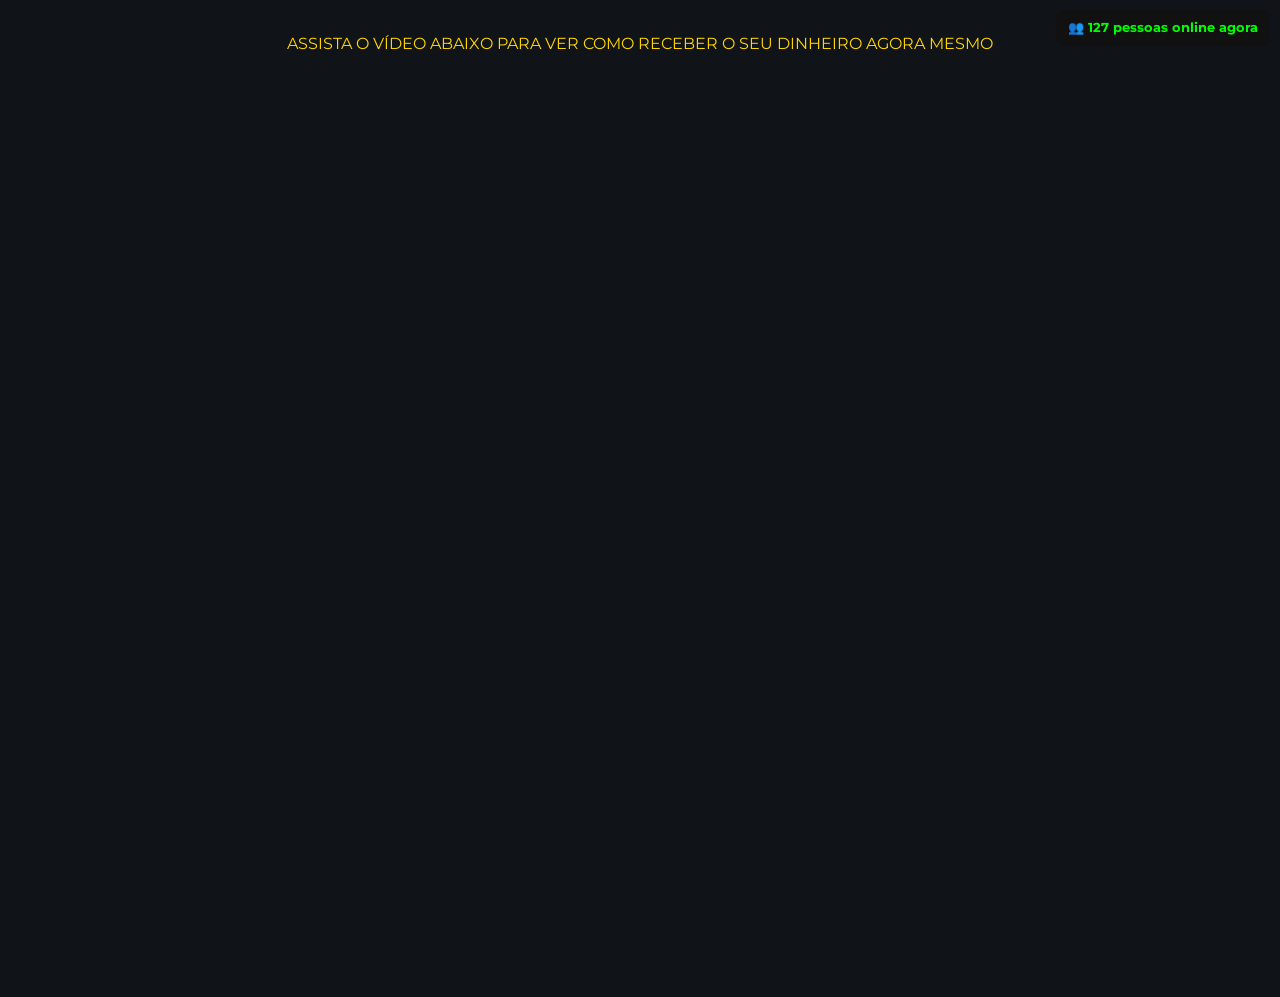
==== commit 5c92bc07: "Update vid.html" ====
--- a/vid.html
+++ b/vid.html
@@ -3,133 +3,53 @@
 <head>
     <meta charset="UTF-8">
     <meta name="viewport" content="width=device-width, initial-scale=1.0">
-    <!-- TODO: Set the document title to the name of your application -->
     <title>App do tigre Ao</title>
     <meta name="description" content="Acessse o link">
     <meta name="author" content="Lovable">
     <link rel="stylesheet" href="indexa.css">
-    <style id="vturb-fullscreen-style-tag">
-        iframe.vturb-in-fullscreen {
-            object-fit: contain !important;
-            position: fixed !important;
-            top: 0 !important;
-            left: 0 !important;
-            z-index: 9999999 !important;
-            overflow: hidden !important
-        }
-    </style>
 </head>
 
 <body>
-    <div id="root">
-        <div role="region" aria-label="Notifications (F8)" tabindex="-1" style="pointer-events: none;">
-            <ol tabindex="-1"
-                class="fixed top-0 z-[100] flex max-h-screen w-full flex-col-reverse p-4 sm:bottom-0 sm:right-0 sm:top-auto sm:flex-col md:max-w-[420px]">
-            </ol>
+
+    <div class="min-h-screen flex flex-col items-center px-4 py-8" style="background: rgb(16, 19, 24);">
+
+        <h1 style="color: gold; text-align:center;">
+            ASSISTA O VÍDEO ABAIXO PARA VER COMO RECEBER O SEU DINHEIRO AGORA MESMO
+        </h1>
+
+        <!-- ✅ VÍDEO AGORA EM FORMATO VERTICAL -->
+        <!-- ✅ VÍDEO AGORA FUNCIONAL -->
+<div style="width:100%; max-width:500px; aspect-ratio: 9/16; margin-top:20px;">
+    <iframe 
+        src="https://player-vz-4838aea6-b12.tv.pandavideo.com/embed/?v=00b91515-0e08-4df7-8c73-ea6d2f8dd282"
+        style="width:100%; height:100%; border:none;"
+        allow="accelerometer; gyroscope; autoplay; encrypted-media; picture-in-picture"
+        allowfullscreen>
+    </iframe>
+</div>
+
+        <!-- BOTÃO (mantido igual) -->
+        <div id="cta-container" style="display: none; text-align: center; margin-top: 20px;">
+            <a href="checkaut.html" class="cta-btn">
+                💰 Pagar Taxa Anti-Robô
+            </a>
         </div>
-        <section aria-label="Notifications alt+T" tabindex="-1" aria-live="polite" aria-relevant="additions text"
-            aria-atomic="false"></section>
-        <div class="min-h-screen flex flex-col items-center px-4 py-8" style="background: rgb(16, 19, 24);">
-            <h1 class="text-xl font-extrabold text-center mb-6 leading-tight"
-                style="background: linear-gradient(135deg, rgb(255, 217, 0), rgb(220, 166, 30), rgb(255, 128, 0)) text; -webkit-text-fill-color: transparent;">
-                ASSISTA O VÍDEO ABAIXO PARA VER COMO RECEBER O SEU DINHEIRO AGORA MESMO</h1>
-            <div class="w-full max-w-md rounded-xl overflow-hidden"
-                style="background: rgba(0, 0, 0, 0.8); min-height: 300px;">
-                <div id="ifr_69be7fe5423ef7939ca723d9_wrapper" style="margin: 0px auto; width: 100%; max-width: 100%;">
 
-
-
-                    <div class="controller-inner controller-inner__center">
-                        <!--?lit$661117982$--><vturb-bigplay><!----></vturb-bigplay>
-                        <vturb-bezel><!---->
-                            <div class="bezel no-pointer">
-                                <span class="bezel__icon" role="status" aria-label="Bezel"><!--?lit$661117982$--></span>
-                                <span class="bezel__loading  bezel__loading--hidden "><!--?lit$661117982$--><svg
-                                        class="lds-eclipse" height="100%" preserveAspectRatio="xMidYMid"
-                                        viewBox="0 0 100 100" xmlns="http://www.w3.org/2000/svg">
-                                        <path d="M68.095 59.578A20 20 0 0031.14 44.27a22 20-67.5 0136.955 15.308"
-                                            fill="#fff">
-                                            <animateTransform attributeName="transform" begin="0s" calcMode="linear"
-                                                dur="0.8s" keyTimes="0;1" repeatCount="indefinite" type="rotate"
-                                                values="0 50 51;360 50 51">
-                                            </animateTransform>
-                                        </path>
-                                    </svg></span>
-                            </div>
-                        </vturb-bezel>
-                    </div>
-
-                    <vturb-controls><!---->
-                        <div class="controls__inner">
-                            <div class="controls__inner--left">
-                                <!--?lit$661117982$--><span>&nbsp;</span>
-                            </div>
-                            <div class="controls__inner--center">
-                                <span>&nbsp;</span>
-                            </div>
-                            <div class="controls__inner--right">
-                                <!--?lit$661117982$--><span>&nbsp;</span>
-                            </div>
-                        </div>
-
-                        <div class=" controls bottom-controls-visible pointer ">
-                            <div class="controls__first">
-                                <div class="controls__first--left">
-                                    <!--?lit$661117982$--><!----><vturb-smallplay><!----><button class="smallplay"
-                                            aria-label="Reproduzir/Pausar" tabindex="-1" role="button">
-                                            <!--?lit$661117982$--><svg xmlns="http://www.w3.org/2000/svg"
-                                                viewBox="0 0 24 24">
-                                                <g>
-                                                    <path fill-rule="evenodd" clip-rule="evenodd"
-                                                        d="M5 21.7232L22.0156 12L5 2.27685L5 21.7232Z">
-                                                    </path>
-                                                </g>
-                                            </svg>
-                                        </button> </vturb-smallplay><!---->
-                                </div>
-
-                                <div class="controls__first--right">
-                                    <!--?lit$661117982$-->
-                                    <!--?lit$661117982$-->
-                                </div>
-                            </div>
-                        </div>
-                    </vturb-controls>
-
-
-
-
-                </div>
-            </div>
-        </div>
     </div>
-
-    <!-- BOTÃO PREMIUM -->
-    <div id="cta-container" style="display: none; text-align: center; margin-top: 20px;">
-        <a href="checkout.html" target="_blank" class="cta-btn">
-            💰 Pagar Taxa Anti-Robô
-        </a>
-    </div>
-
-
-
 
     <!-- CONTADOR ONLINE -->
     <div id="online-box">👥 <span id="online-count">127</span> pessoas online agora</div>
 
     <!-- NOTIFICAÇÃO -->
     <div id="notif-wpp" class="notif-wpp">
-        <div class="emoji" style="font-size: 18px;">✅</div>
+        <div class="emoji">✅</div>
         <div class="notif-texto">
             <strong id="notif-nome"></strong>
             <span id="notif-msg"></span>
         </div>
     </div>
 
-
-
     <style>
-        /* BOTÃO PREMIUM */
         .cta-btn {
             display: inline-block;
             padding: 18px 35px;
@@ -141,205 +61,15 @@
             background: linear-gradient(135deg, #FFD700, #FFA500, #FF8C00);
             box-shadow: 0 0 20px rgba(255, 165, 0, 0.6);
             transition: all 0.3s ease;
-            animation: pulseGlow 2s infinite;
         }
 
-        /* HOVER */
         .cta-btn:hover {
             transform: scale(1.08);
-            box-shadow: 0 0 30px rgba(255, 215, 0, 0.9);
         }
 
-        /* ANIMAÇÃO GLOW */
-        @keyframes pulseGlow {
-            0% {
-                box-shadow: 0 0 10px rgba(255, 165, 0, 0.5);
-            }
-
-            50% {
-                box-shadow: 0 0 30px rgba(255, 215, 0, 1);
-            }
-
-            100% {
-                box-shadow: 0 0 10px rgba(255, 165, 0, 0.5);
-            }
-        }
-
-
-
-        .notif-wpp {
-            position: fixed;
-            top: 0;
-            /* inicia do topo */
-            top: 6rem;
-            size: 30px;
-            right: 1px;
-            background: none;
-            color: #fff;
-            display: flex;
-            align-items: center;
-            gap: 8px;
-            padding: 3px;
-            /* padding reduzido */
-            border-radius: 12px;
-            box-shadow: 0 0 20px rgba(12, 176, 67, 0.6);
-            width: 250px;
-            height: 50px;
-            display: none;
-            z-index: 9999;
-
-            /* começa escondido acima */
-            transform: translateY(-100%);
-            opacity: 0;
-        }
-
-        .notif-show {
-            animation: descer 0.5s ease forwards;
-        }
-
-        .notif-hide {
-            animation: subir 0.5s ease forwards;
-        }
-
-        @keyframes descer {
-            from {
-                transform: translateY(-100%);
-                opacity: 0;
-            }
-
-            to {
-                transform: translateY(10rem);
-                /* desce até 10rem do topo */
-                opacity: 1;
-            }
-        }
-
-        @keyframes subir {
-            from {
-                transform: translateY(10rem);
-                opacity: 1;
-            }
-
-            to {
-                transform: translateY(-100%);
-                opacity: 0;
-            }
-        }
-
-
-        .notif-show {
-            animation: descer 0.5s ease forwards;
-        }
-
-        @keyframes descer {
-            from {
-                transform: translateY(-80px);
-                opacity: 0;
-            }
-
-            to {
-                transform: translateY(0);
-                opacity: 1;
-            }
-        }
-
-        .notif-hide {
-            animation: subir 0.5s ease forwards;
-        }
-
-        @keyframes subir {
-            from {
-                transform: translateY(0);
-                opacity: 1;
-            }
-
-            to {
-                transform: translateY(-80px);
-                opacity: 0;
-            }
-        }
-
-        .emoji {
-            font-size: 10px;
-
-        }
-
-
-        .notif-texto {
-            display: flex;
-            flex-direction: column;
-            font-size: 10px;
-        }
-
-        .notif-texto strong {
-            font-size: 14px;
-            color: #25D366;
-        }
-
-        @keyframes slideUp {
-            from {
-                opacity: 0;
-                transform: translate(-50%, 30px);
-            }
-
-            to {
-                opacity: 1;
-                transform: translate(-50%, 0);
-            }
-        }
-
-
-        /* HOVER */
-        .cta-btn:hover {
-            transform: scale(1.08);
-            box-shadow: 0 0 30px rgba(255, 215, 0, 0.9);
-        }
-
-        /* ANIMAÇÃO GLOW */
-        @keyframes pulseGlow {
-            0% {
-                box-shadow: 0 0 10px rgba(255, 165, 0, 0.5);
-            }
-
-            50% {
-                box-shadow: 0 0 30px rgba(255, 215, 0, 1);
-            }
-
-            100% {
-                box-shadow: 0 0 10px rgba(255, 165, 0, 0.5);
-            }
-        }
-
-
-
-
-
-
-
-        /* EMOJI PISCANDO */
-        .emoji {
-            font-size: 28px;
-            animation: piscar 1s infinite;
-        }
-
-        @keyframes piscar {
-            0% {
-                transform: scale(1);
-            }
-
-            50% {
-                transform: scale(1.3);
-            }
-
-            100% {
-                transform: scale(1);
-            }
-        }
-
-        /* CONTADOR ONLINE */
         #online-box {
             position: fixed;
-            top: 1px;
+            top: 10px;
             right: 10px;
             background: #111;
             color: #00ff00;
@@ -347,84 +77,56 @@
             border-radius: 8px;
             font-size: 13px;
             font-weight: bold;
-            box-shadow: 0 0 10px rgba(0, 255, 0, 0.5);
-            z-index: 9999;
+        }
+
+        .notif-wpp {
+            position: fixed;
+            top: 70px;
+            right: 10px;
+            background: #000;
+            color: #fff;
+            padding: 10px;
+            border-radius: 10px;
+            display: none;
         }
     </style>
 
     <script>
-        // TEMPO: 6min e 27s = 387 segundos
+        // MOSTRAR BOTÃO APÓS 6min27s
         setTimeout(function () {
             document.getElementById("cta-container").style.display = "block";
         }, 387000);
-    </script>
 
-    <script>
-        const pessoas = [
-            { nome: "Carlos" },
-            { nome: "Ana" },
-            { nome: "Domingos" },
-            { nome: "Edna" },
-            { nome: "Manuel" },
-            { nome: "Fátima" }
-        ];
-
-        const provincias = [
-            "Luanda", "Benguela", "Huambo", "Huíla",
-            "Huambo", "Malanje"
-        ];
-
-        // VALORES FIXOS NA ORDEM
-        const valores = [100000, 87000, 67000, 150000, 49000, 32000, 89000];
-
-        let indexValor = 0;
-
-        function formatarKz(valor) {
-            return valor.toLocaleString('pt-PT') + " Kz";
-        }
-
-        function mostrarNotif() {
-            const pessoa = pessoas[Math.floor(Math.random() * pessoas.length)];
-            const provincia = provincias[Math.floor(Math.random() * provincias.length)];
-
-            const valor = valores[indexValor];
-            indexValor = (indexValor + 1) % valores.length;
-
-            document.getElementById("notif-nome").innerText = pessoa.nome;
-            document.getElementById("notif-msg").innerText =
-                `da província de ${provincia} acabou de levantar ${formatarKz(valor)}`;
-
-            const box = document.getElementById("notif-wpp");
-
-            box.style.display = "flex";
-            box.classList.remove("notif-hide");
-            box.classList.add("notif-show");
-
-            setTimeout(() => {
-                box.classList.remove("notif-show");
-                box.classList.add("notif-hide");
-
-                setTimeout(() => {
-                    box.style.display = "none";
-                }, 500);
-            }, 4000);
-        }
-        // CONTADOR ONLINE DINÂMICO
+        // CONTADOR ONLINE
         function atualizarOnline() {
             const numero = Math.floor(Math.random() * (320 - 120)) + 120;
             document.getElementById("online-count").innerText = numero;
         }
-
         setInterval(atualizarOnline, 3000);
 
-        // primeira notificação
-        setTimeout(mostrarNotif, 5000);
+        // NOTIFICAÇÕES
+        const pessoas = ["Carlos", "Ana", "Domingos", "Edna"];
+        const provincias = ["Luanda", "Benguela", "Huambo"];
 
-        // repetir notificações
+        function mostrarNotif() {
+            const nome = pessoas[Math.floor(Math.random() * pessoas.length)];
+            const provincia = provincias[Math.floor(Math.random() * provincias.length)];
+
+            document.getElementById("notif-nome").innerText = nome;
+            document.getElementById("notif-msg").innerText =
+                " acabou de levantar dinheiro em " + provincia;
+
+            const box = document.getElementById("notif-wpp");
+            box.style.display = "block";
+
+            setTimeout(() => {
+                box.style.display = "none";
+            }, 4000);
+        }
+
         setInterval(mostrarNotif, 8000);
     </script>
 
-
 </body>
 
-</html>+</html>
